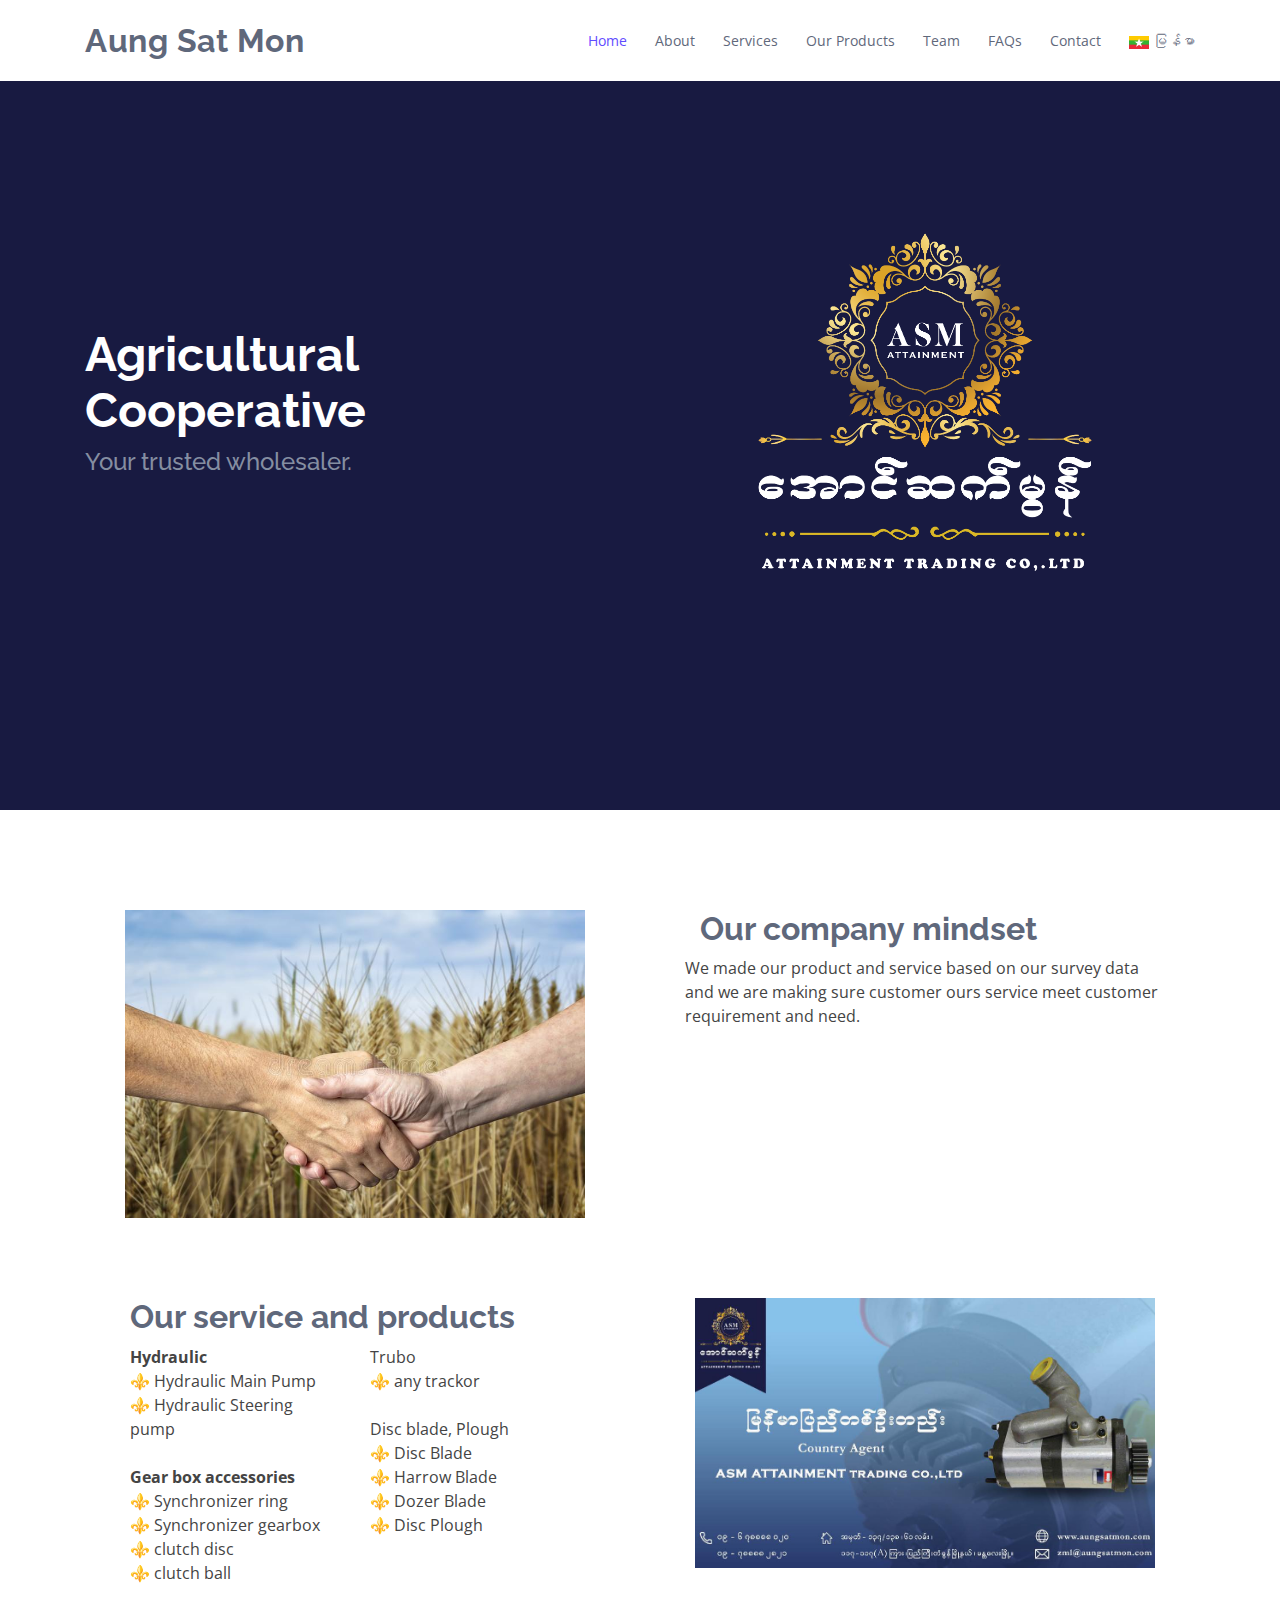
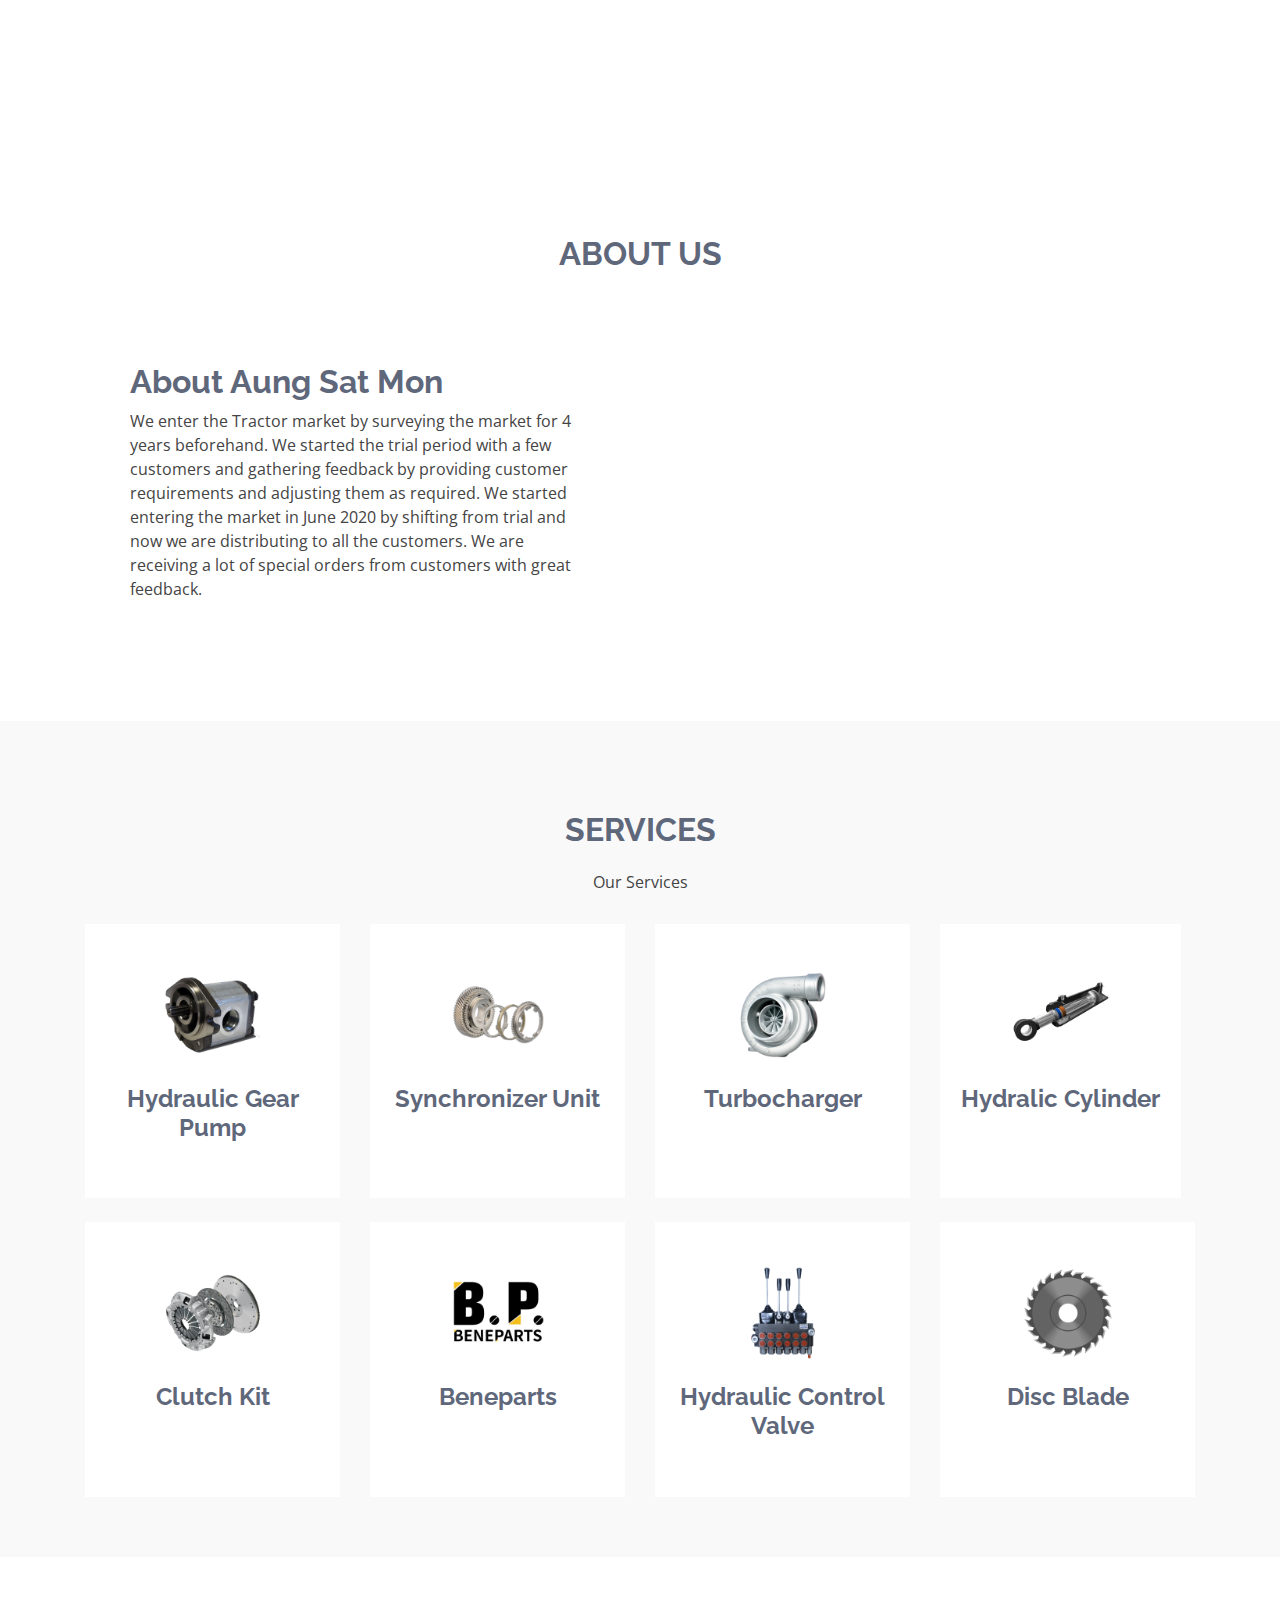
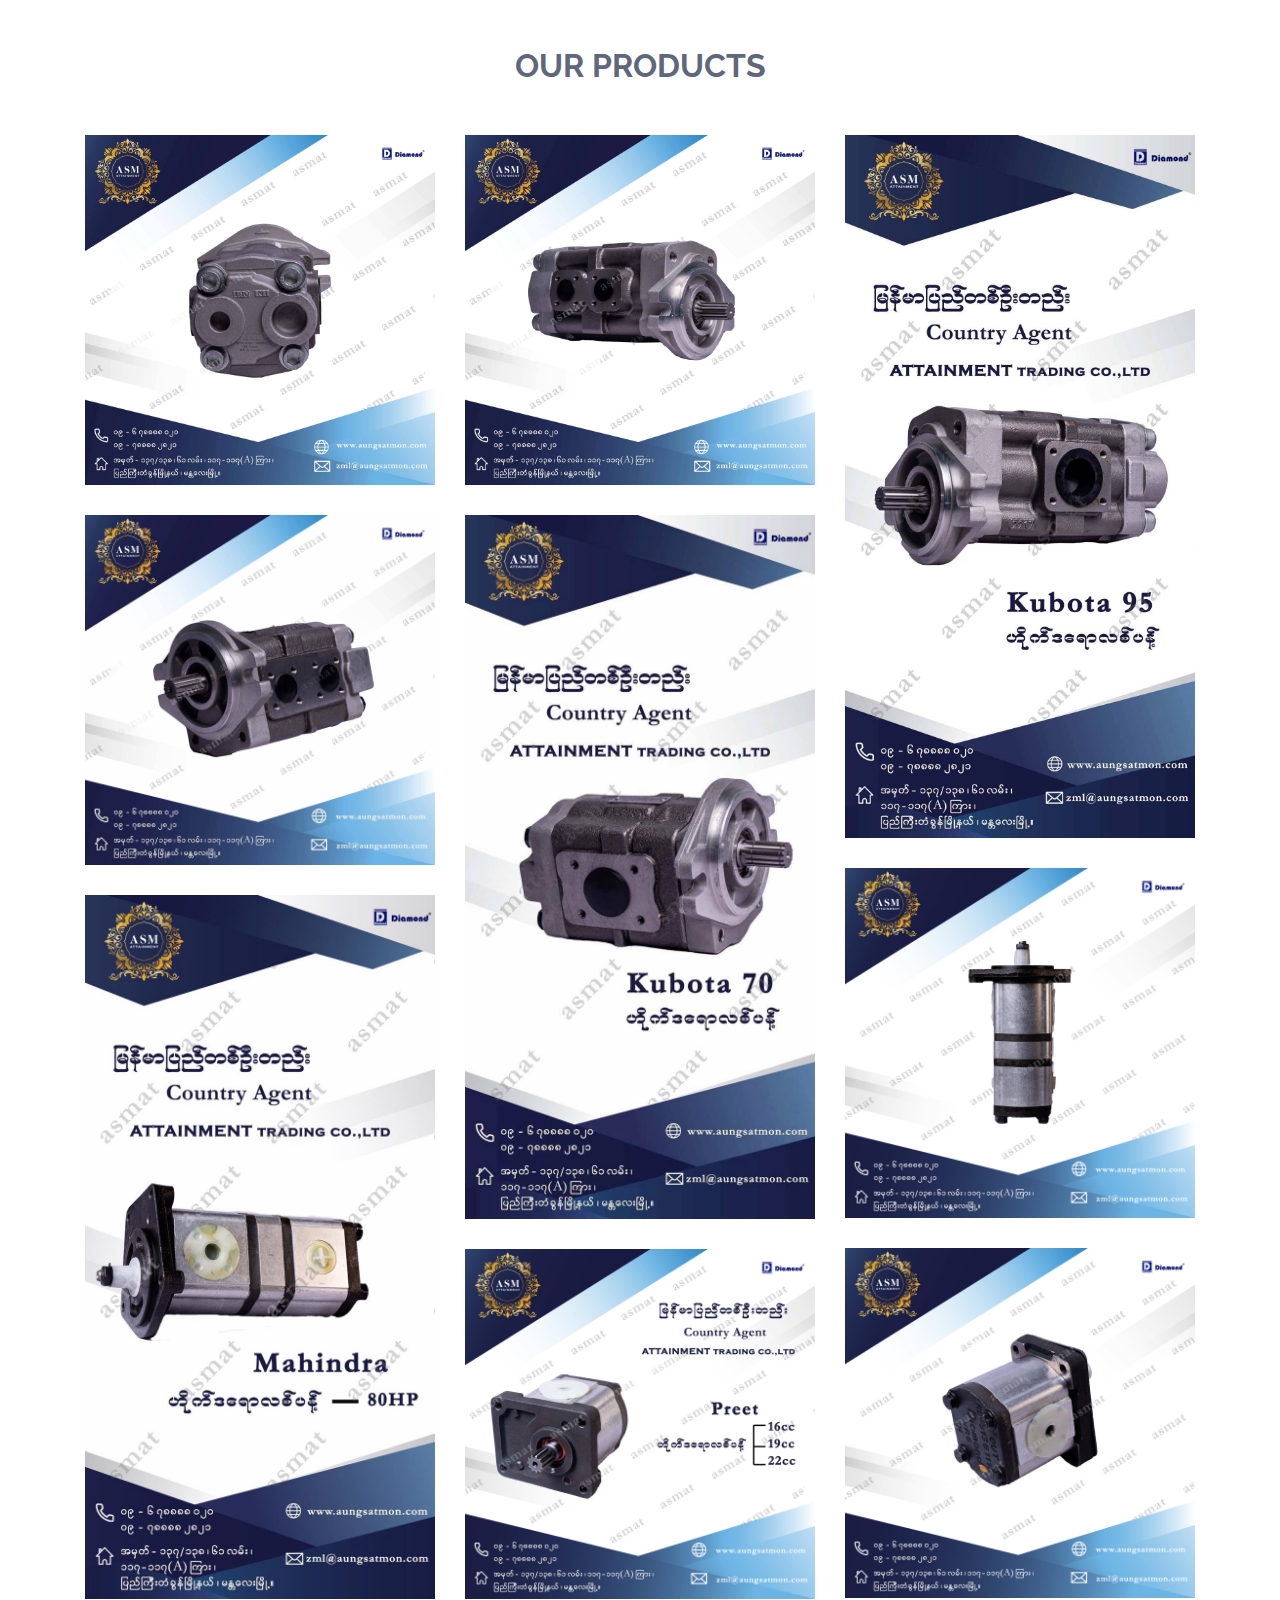
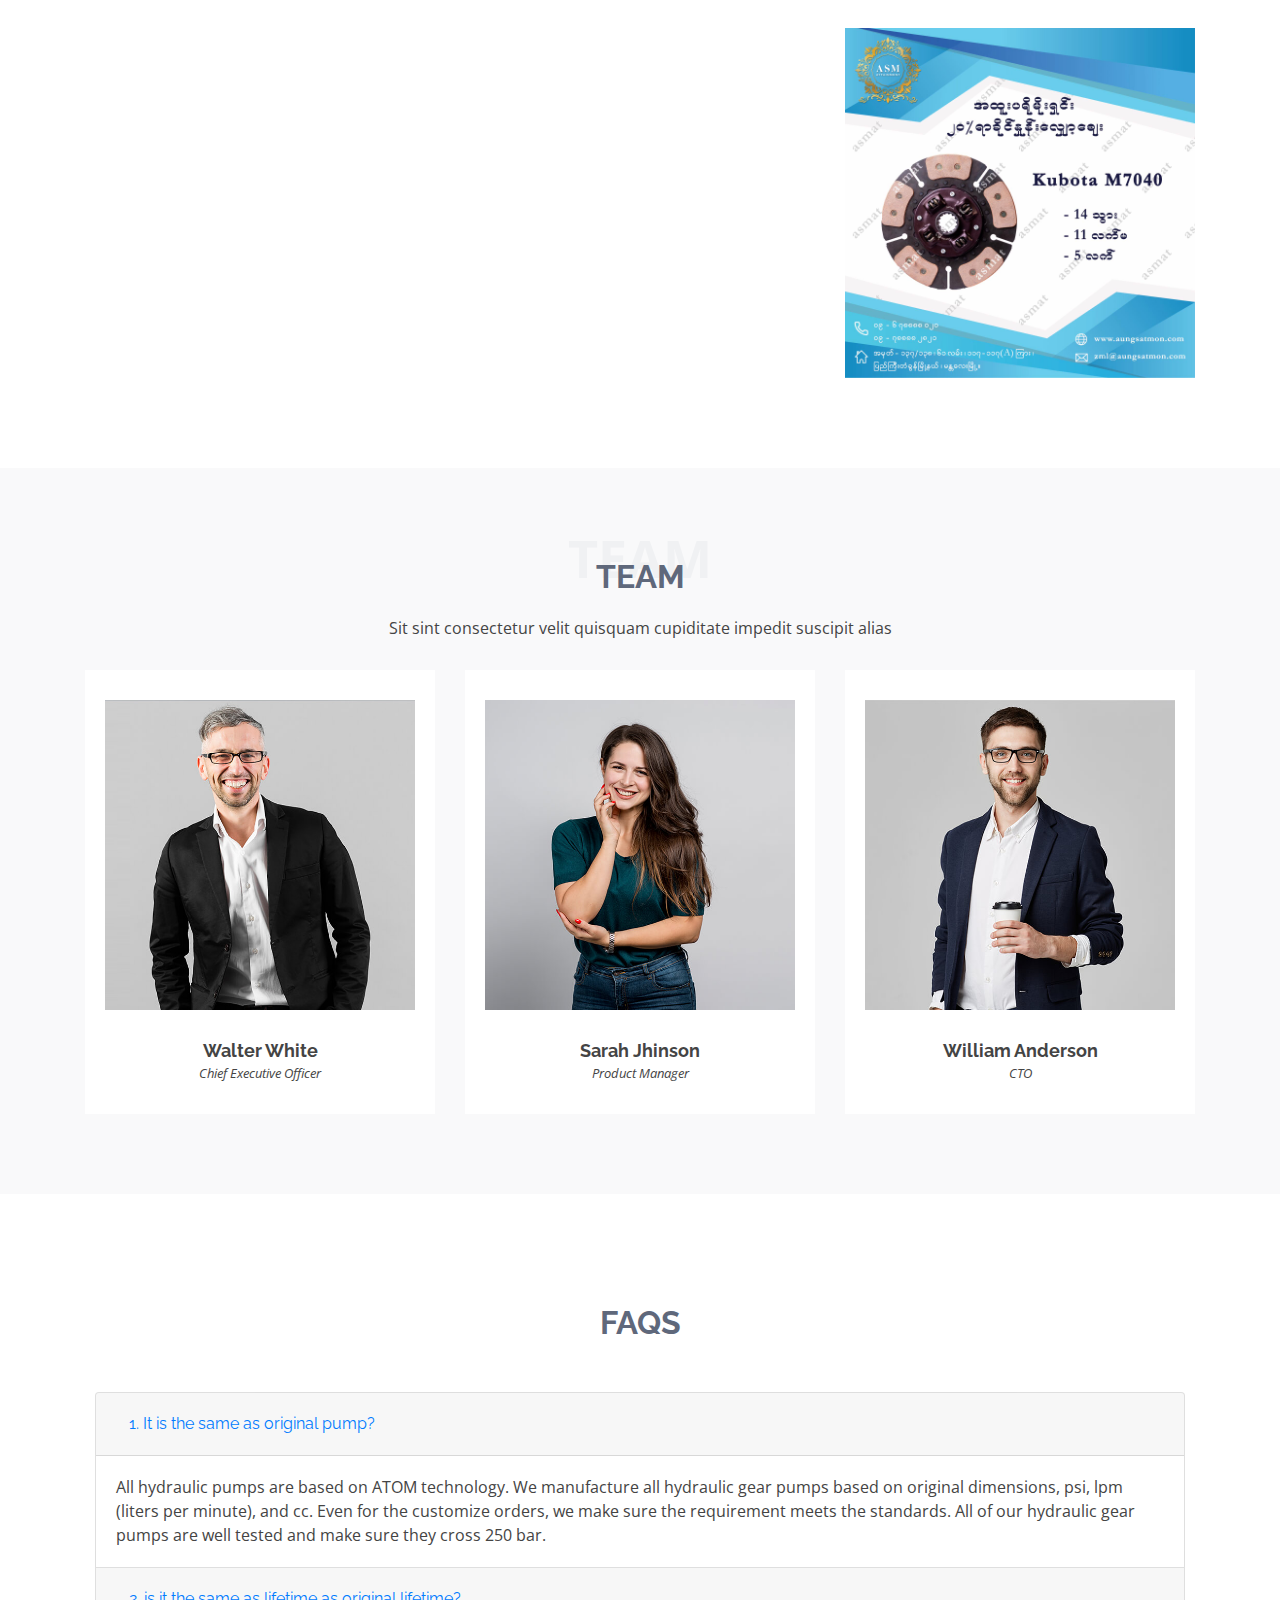
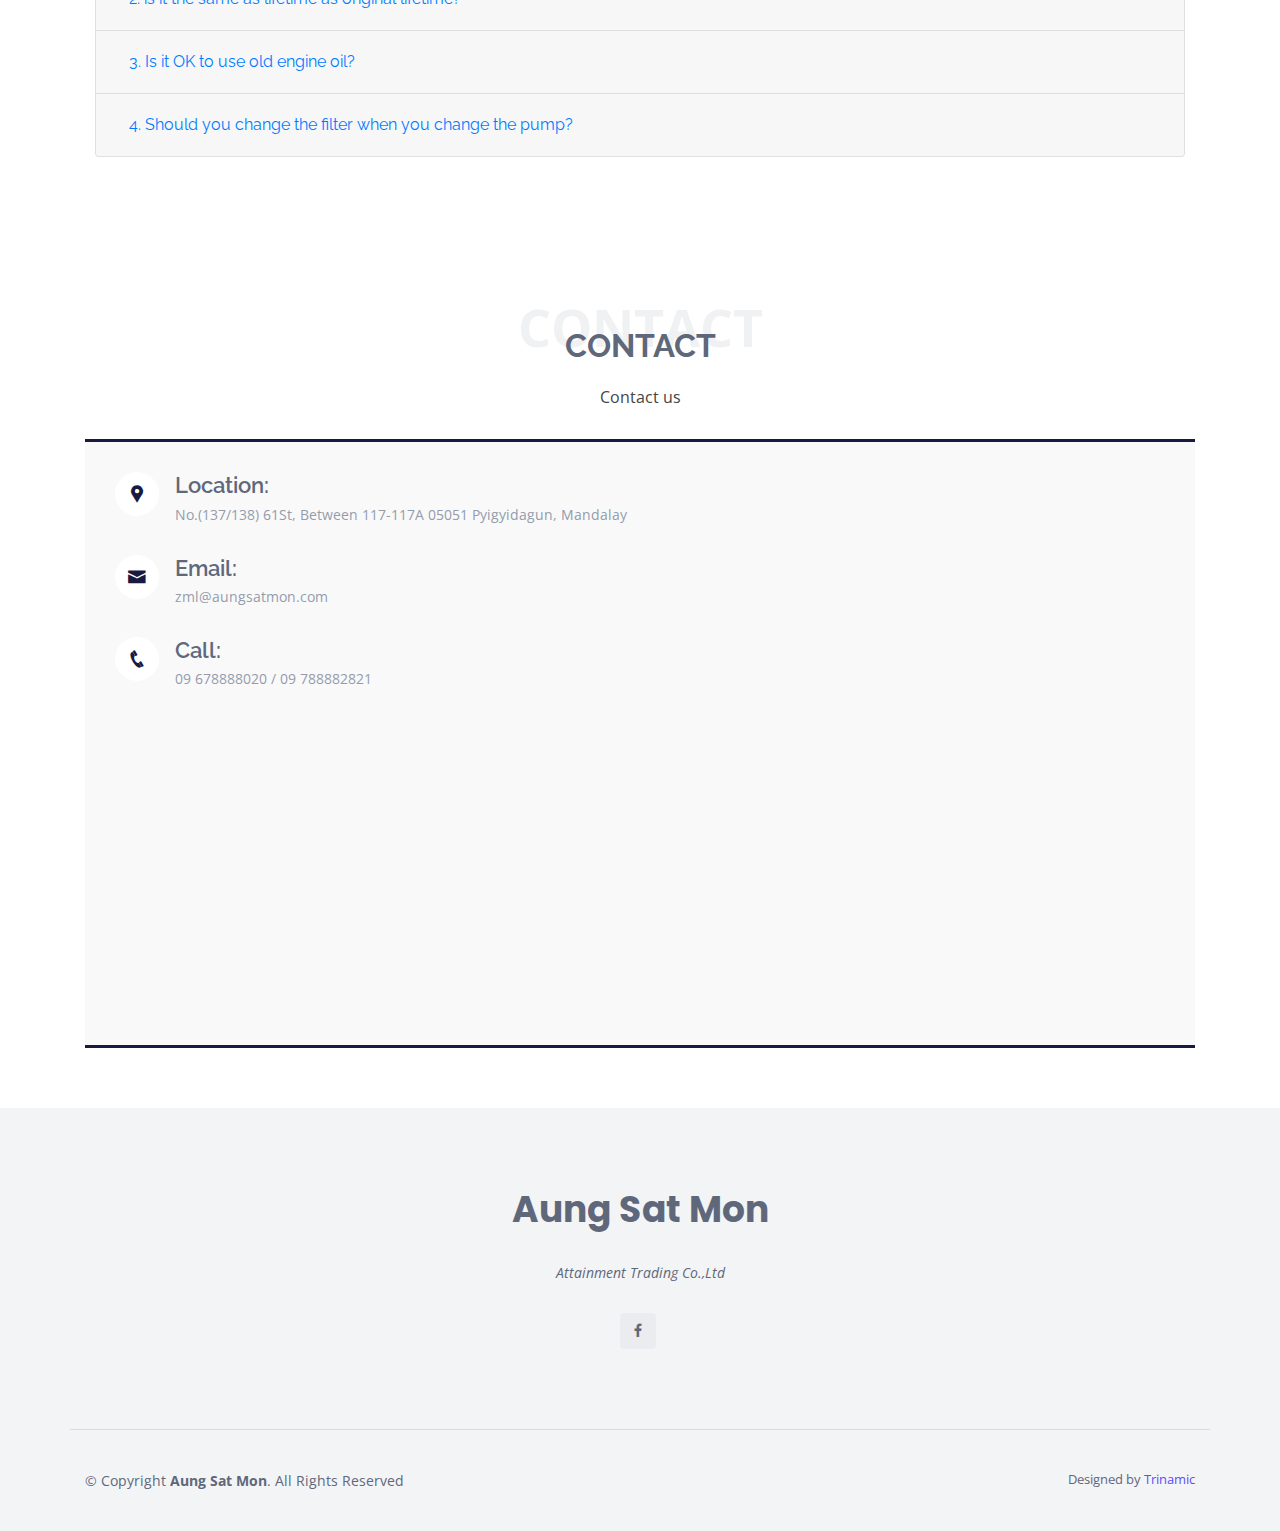
==== index.html @ 24ffff48 "index" ====
<!DOCTYPE html>
<html lang="en">
  <head>
    <meta charset="utf-8" />
    <meta content="width=device-width, initial-scale=1.0" name="viewport" />

    <title>Aung Sat Mon</title>
    <meta content="" name="descriptison" />
    <meta content="" name="keywords" />

    <!-- Favicons -->
    <link href="../assets/img/favicon.png" rel="icon" />
    <link href="../assets/img/apple-touch-icon.png" rel="apple-touch-icon" />

    <!-- Google Fonts -->
    <link
      href="https://fonts.googleapis.com/css?family=Open+Sans:300,300i,400,400i,600,600i,700,700i|Raleway:300,300i,400,400i,500,500i,600,600i,700,700i|Poppins:300,300i,400,400i,500,500i,600,600i,700,700i"
      rel="stylesheet"
    />

    <!-- Vendor CSS Files -->
    <link
      href="../assets/vendor/bootstrap/css/bootstrap.min.css"
      rel="stylesheet"
    />
    <link href="../assets/vendor/icofont/icofont.min.css" rel="stylesheet" />
    <link
      href="../assets/vendor/boxicons/css/boxicons.min.css"
      rel="stylesheet"
    />
    <link href="../assets/vendor/venobox/venobox.css" rel="stylesheet" />
    <link
      href="../assets/vendor/owl.carousel/assets/owl.carousel.min.css"
      rel="stylesheet"
    />

    <!-- Template Main CSS File -->
    <link href="../assets/css/style.css" rel="stylesheet" />

    <!-- =======================================================
  * Template Name: eNno - v2.1.0
  * Template URL: https://bootstrapmade.com/enno-free-simple-bootstrap-template/
  * Author: BootstrapMade.com
  * License: https://bootstrapmade.com/license/
  ======================================================== -->
  </head>

  <body>
    <!-- ======= Header ======= -->
    <header id="header" class="fixed-top">
      <div class="container d-flex align-items-center">
        <h1 class="logo mr-auto"><a href="index.html">Aung Sat Mon</a></h1>
        <!-- Uncomment below if you prefer to use an image logo -->
        <!-- <a href="index.html" class="logo mr-auto"><img src="assets/img/logo.png" alt="" class="img-fluid"></a>-->

        <nav class="nav-menu d-none d-lg-block">
          <ul>
            <li class="active"><a href="index.html">Home</a></li>
            <li><a href="#about">About</a></li>
            <li><a href="#services">Services</a></li>
            <li><a href="#portfolio">Our Products</a></li>
            <li><a href="#team">Team</a></li>
            <li><a href="#faq">FAQs</a></li>
            <li><a href="#contact">Contact</a></li>
            <li>
              <a href="../mm/index.html"
                ><img src="../assets/img/mm.png" style="width: 20px" />
                မြန်မာ</a
              >
            </li>
          </ul>
        </nav>
        <!-- .nav-menu -->
      </div>
    </header>
    <!-- End Header -->

    <!-- ======= Hero Section ======= -->
    <section
      id="hero"
      class="d-flex align-items-center"
      style="background-color: #181a41; color: white"
    >
      <div class="container">
        <div class="row">
          <div
            class="col-lg-6 pt-5 pt-lg-0 order-2 order-lg-1 d-flex flex-column justify-content-center"
          >
            <h1>Agricultural Cooperative</h1>
            <h2>Your trusted wholesaler.</h2>
            <!-- <div class="d-flex">
              <a href="#about" class="btn-get-started scrollto">Get Started</a>
              <a
                href="https://www.youtube.com/watch?v=jDDaplaOz7Q"
                class="venobox btn-watch-video"
                data-vbtype="video"
                data-autoplay="true"
              >
                Watch Video <i class="icofont-play-alt-2"></i
              ></a>
            </div> -->
          </div>
          <div class="col-lg-6 order-1 order-lg-2 hero-img">
            <img
              src="../assets/img/logo.png"
              class="img-fluid animated"
              alt=""
            />
          </div>
        </div>
      </div>
    </section>
    <!-- End Hero -->

    <main id="main">
      <!-- ======= Featured Services Section ======= -->
      <!-- End Featured Services Section -->

      <!-- ======= About Section ======= -->
      <section class="about">
        <div class="container">
          <div class="row">
            <div class="col-lg-6">
              <img
                src="../assets/img/handshake.jpg"
                class="img-fluid"
                alt=""
                style="padding: 40px"
              />
            </div>
            <div
              class="col-lg-6 pt-4 pt-lg-0 content"
              style="padding: 60px; margin-top: 40px"
            >
              
              <h3>Our company mindset</h3>
              <div class="row">
                <p>
                  We made our product and service based on our survey data and
                  we are making sure customer ours service meet customer
                  requirement and need.
                </p>
              </div>
            </div>
          </div>
        </div>
        <div class="container">
          <div class="row">
            <div
              class="col-lg-6 pt-4 pt-lg-0 content"
              style="padding: 60px; margin-top: 40px"
            >
              <h3>
                Our service and products
              </h3>
              <div class="row">
              <div class="col-lg-6 pt-4 pt-lg-0 content">
              <p>
                <b>Hydraulic</b><br>
                ⚜️ Hydraulic Main Pump<br>
                ⚜️ Hydraulic Steering pump<br>
              </br>
               <b>Gear box accessories</b><br>
                ⚜️ Synchronizer ring<br>
                ⚜️ Synchronizer gearbox<br>
                ⚜️ clutch disc<br>
                ⚜️ clutch ball<br>
              </br>
            </p><p>
              </div>
              <div class="col-lg-6 pt-4 pt-lg-0 content">
               <b></b>Trubo<br>
                ⚜️ any trackor<br>
              </br>
               Disc blade, Plough<br>
                ⚜️ Disc Blade<br>
                ⚜️ Harrow Blade<br>
                ⚜️ Dozer Blade<br>
                ⚜️ Disc Plough<br>
              </p>
              </div>
              </div>
            </div>
            <div class="col-lg-6">
              <img
                src="../assets/img/our-serivce.jpg"
                class="img-fluid"
                alt=""
                style="padding: 40px"
              />
            </div>
          </div>
        </div>
      </section>

      <section id="about" class="about">
        <div class="container">
          <div class="section-title">
            <h2>About us</h2>
          </div>
          <div class="row">
            <div
              class="col-lg-6 pt-4 pt-lg-0 content"
              style="padding: 60px; margin-top: 40px"
            >
              <h3>About Aung Sat Mon</h3>
              <p>
                We enter the Tractor market by surveying the market for 4 years
                beforehand. We started the trial period with a few customers and
                gathering feedback by providing customer requirements and
                adjusting them as required. We started entering the market in
                June 2020 by shifting from trial and now we are distributing to
                all the customers. We are receiving a lot of special orders from
                customers with great feedback.
              </p>
            </div>
            <div class="col-lg-6 embed-responsive embed-responsive-16by9">
              <iframe
                src="https://www.facebook.com/plugins/video.php?href=https%3A%2F%2Fwww.facebook.com%2F105660654586125%2Fvideos%2F1381645515560037%2F&show_text=0&width=560"
                width="560"
                height="315"
                style="border: none; overflow: hidden"
                scrolling="no"
                frameborder="0"
                allowTransparency="true"
                allowfullscreen="true"
              ></iframe>
            </div>
          </div>
        </div>
      </section>
      <!-- End About Section -->

      <!-- ======= Counts Section ======= -->
      <!-- End Counts Section -->

      <!-- ======= Services Section ======= -->
      <section id="services" class="services section-bg">
        <div class="container">
          <div class="section-title">
            <h2>Services</h2>
            <p>Our Services</p>
          </div>

          <div class="row">
            <div class="col-lg-3 col-md-6 d-flex align-items-stretch">
              <div class="icon-box">
                <div class="icon">
                  <img
                    src="../assets/img/service/hydralicpump.png"
                    class="img-fluid service-img"
                  />
                </div>
                <h4><a href="">Hydraulic Gear Pump</a></h4>
              </div>
            </div>

            <div
              class="col-lg-3 col-md-6 d-flex align-items-stretch mt-4 mt-md-0"
            >
              <div class="icon-box">
                <div class="icon">
                  <img
                    src="../assets/img/service/sync.png"
                    class="img-fluid service-img"
                  />
                </div>
                <h4 style="width: 213px"><a href="">Synchronizer Unit</a></h4>
              </div>
            </div>

            <div
              class="col-lg-3 col-md-6 d-flex align-items-stretch mt-4 mt-lg-0"
            >
              <div class="icon-box">
                <div class="icon">
                  <img
                    src="../assets/img/service/turbocharger.png"
                    class="img-fluid service-img"
                  />
                </div>
                <h4 style="width: 213px"><a href="">Turbocharger</a></h4>
              </div>
            </div>

            <div
              class="col-lg-3 col-md-6 d-flex align-items-stretch mt-4 mt-lg-0"
            >
              <div class="icon-box">
                <div class="icon">
                  <img
                    src="../assets/img/service/hydraliccylindar.png"
                    class="img-fluid service-img"
                  />
                </div>
                <h4><a href="">Hydralic Cylinder</a></h4>
              </div>
            </div>

            <div class="col-lg-3 col-md-6 d-flex align-items-stretch mt-4">
              <div class="icon-box">
                <div class="icon">
                  <img
                    src="../assets/img/service/clutch-kit.png"
                    class="img-fluid service-img"
                  />
                </div>
                <h4 style="width: 213px"><a href="">Clutch Kit</a></h4>
              </div>
            </div>

            <div class="col-lg-3 col-md-6 d-flex align-items-stretch mt-4">
              <div class="icon-box">
                <div class="icon">
                  <img
                    src="../assets/img/service/benepart.png"
                    class="img-fluid service-img"
                  />
                </div>
                <h4 style="width: 213px"><a href="">Beneparts</a></h4>
              </div>
            </div>

            <div class="col-lg-3 col-md-6 d-flex align-items-stretch mt-4">
              <div class="icon-box">
                <div class="icon">
                  <img
                    src="../assets/img/service/controlvalve.png"
                    class="img-fluid service-img"
                  />
                </div>
                <h4><a href="">Hydraulic Control Valve</a></h4>
              </div>
            </div>

            <div class="col-lg-3 col-md-6 d-flex align-items-stretch mt-4">
              <div class="icon-box">
                <div class="icon">
                  <img
                    src="../assets/img/service/discblade.png"
                    class="img-fluid service-img"
                  />
                </div>
                <h4 style="width: 213px"><a href="">Disc Blade</a></h4>
              </div>
            </div>
          </div>
        </div>
      </section>
      <!-- End Services Section -->

      <!-- ======= Portfolio Section ======= -->
      <section id="portfolio" class="portfolio">
        <div class="container">
          <div class="section-title">
            <h2>Our Products</h2>
          </div>

          <!-- <div class="row">
            <div class="col-lg-12 d-flex justify-content-center">
              <ul id="portfolio-flters">
                <li data-filter="*" class="filter-active">All</li>
                <li data-filter=".filter-app">App</li>
                <li data-filter=".filter-card">Card</li>
                <li data-filter=".filter-web">Web</li>
              </ul>
            </div>
          </div> -->

          <div class="row portfolio-container">
            <div class="col-lg-4 col-md-6 portfolio-item filter-app">
              <img src="../assets/img/product1.jpg" class="img-fluid" alt="" />
              <div class="portfolio-info">
                <h4>Hydralic Pump</h4>
              </div>
            </div>

            <div class="col-lg-4 col-md-6 portfolio-item filter-web">
              <img src="../assets/img/product2.jpg" class="img-fluid" alt="" />
              <div class="portfolio-info">
                <h4>Hydralic Pump</h4>
              </div>
            </div>

            <div class="col-lg-4 col-md-6 portfolio-item filter-app">
              <img src="../assets/img/product3.jpg" class="img-fluid" alt="" />
              <div class="portfolio-info">
                <h4>Hydralic Pump</h4>
              </div>
            </div>

            <div class="col-lg-4 col-md-6 portfolio-item filter-app">
              <img src="../assets/img/product4.jpg" class="img-fluid" alt="" />
              <div class="portfolio-info">
                <h4>Hydralic Pump</h4>
              </div>
            </div>

            <div class="col-lg-4 col-md-6 portfolio-item filter-app">
              <img src="../assets/img/product5.jpg" class="img-fluid" alt="" />
              <div class="portfolio-info">
                <h4>Hydralic Pump</h4>
              </div>
            </div>

            <div class="col-lg-4 col-md-6 portfolio-item filter-app">
              <img src="../assets/img/product6.jpg" class="img-fluid" alt="" />
              <div class="portfolio-info">
                <h4>Hydralic Pump</h4>
              </div>
            </div>

            <div class="col-lg-4 col-md-6 portfolio-item filter-app">
              <img src="../assets/img/product7.jpg" class="img-fluid" alt="" />
              <div class="portfolio-info">
                <h4>Hydralic Pump</h4>
              </div>
            </div>

            <div class="col-lg-4 col-md-6 portfolio-item filter-app">
              <img src="../assets/img/product8.jpg" class="img-fluid" alt="" />
              <div class="portfolio-info">
                <h4>Hydralic Pump</h4>
              </div>
            </div>

            <div class="col-lg-4 col-md-6 portfolio-item filter-app">
              <img src="../assets/img/product9.jpg" class="img-fluid" alt="" />
              <div class="portfolio-info">
                <h4>Hydralic Pump</h4>
              </div>
            </div>

            <div class="col-lg-4 col-md-6 portfolio-item filter-app">
              <img src="../assets/img/product10.jpg" class="img-fluid" alt="" />
              <div class="portfolio-info">
                <h4>Clutch Disc</h4>
              </div>
            </div>
          </div>
        </div>
      </section>
      <!-- End Portfolio Section -->

      <!-- ======= Testimonials Section ======= -->
      
      <!-- End Testimonials Section -->

      <!-- ======= Cta Section ======= -->
      <!-- <section id="cta" class="cta">
        <div class="container">
          <div class="text-center">
            <h3>Call To Action</h3>
            <p>
              Duis aute irure dolor in reprehenderit in voluptate velit esse
              cillum dolore eu fugiat nulla pariatur. Excepteur sint occaecat
              cupidatat non proident, sunt in culpa qui officia deserunt mollit
              anim id est laborum.
            </p>
            <a class="cta-btn" href="#">Call To Action</a>
          </div>
        </div>
      </section> -->
      <!-- End Cta Section -->

      <!-- ======= Team Section ======= -->
      <section id="team" class="team section-bg">
        <div class="container">
          <div class="section-title">
            <span>Team</span>
            <h2>Team</h2>
            <p>
              Sit sint consectetur velit quisquam cupiditate impedit suscipit
              alias
            </p>
          </div>

          <div class="row">
            <div class="col-lg-4 col-md-6 d-flex align-items-stretch">
              <div class="member">
                <img src="../assets/img/team/team-1.jpg" alt="" />
                <h4>Walter White</h4>
                <span>Chief Executive Officer</span>
              </div>
            </div>

            <div class="col-lg-4 col-md-6 d-flex align-items-stretch">
              <div class="member">
                <img src="../assets/img/team/team-2.jpg" alt="" />
                <h4>Sarah Jhinson</h4>
                <span>Product Manager</span>
              </div>
            </div>

            <div class="col-lg-4 col-md-6 d-flex align-items-stretch">
              <div class="member">
                <img src="../assets/img/team/team-3.jpg" alt="" />
                <h4>William Anderson</h4>
                <span>CTO</span>
              </div>
            </div>
          </div>
        </div>
      </section>
      <!-- End Team Section -->
      <section id="faq" style="padding: 80px">
        <div class="container">
          <div class="section-title">
            <h2>FAQs</h2>
          </div>
          <div class="accordion" id="accordionExample">
            <div class="card">
              <div class="card-header" id="headingOne">
                <h2 class="mb-0">
                  <button
                    class="btn btn-link btn-block text-left"
                    type="button"
                    data-toggle="collapse"
                    data-target="#collapseOne"
                    aria-expanded="true"
                    aria-controls="collapseOne"
                  >
                    1. It is the same as original pump?
                  </button>
                </h2>
              </div>

              <div
                id="collapseOne"
                class="collapse show"
                aria-labelledby="headingOne"
                data-parent="#accordionExample"
              >
                <div class="card-body">
                  All hydraulic pumps are based on ATOM technology. We
                  manufacture all hydraulic gear pumps based on original
                  dimensions, psi, lpm (liters per minute), and cc. Even for the
                  customize orders, we make sure the requirement meets the
                  standards. All of our hydraulic gear pumps are well tested and
                  make sure they cross 250 bar.
                </div>
              </div>
            </div>
            <div class="card">
              <div class="card-header" id="headingTwo">
                <h2 class="mb-0">
                  <button
                    class="btn btn-link btn-block text-left collapsed"
                    type="button"
                    data-toggle="collapse"
                    data-target="#collapseTwo"
                    aria-expanded="false"
                    aria-controls="collapseTwo"
                  >
                    2. is it the same as lifetime as original lifetime?
                  </button>
                </h2>
              </div>
              <div
                id="collapseTwo"
                class="collapse"
                aria-labelledby="headingTwo"
                data-parent="#accordionExample"
              >
                <div class="card-body">
                  We used the same technology, the same material, and the
                  standards as the original therefore we guarantee it will be
                  the same as the original.
                </div>
              </div>
            </div>
            <div class="card">
              <div class="card-header" id="headingFour">
                <h2 class="mb-0">
                  <button
                    class="btn btn-link btn-block text-left collapsed"
                    type="button"
                    data-toggle="collapse"
                    data-target="#collapseThree"
                    aria-expanded="false"
                    aria-controls="collapseThree"
                  >
                    3. Is it OK to use old engine oil?
                  </button>
                </h2>
              </div>
              <div
                id="collapseThree"
                class="collapse"
                aria-labelledby="headingThree"
                data-parent="#accordionExample"
              >
                <div class="card-body">
                  It’s better to use only the recommended lifetime and
                  recommended oil to protect the pump and its longevity.
                </div>
              </div>
            </div>
            <div class="card">
              <div class="card-header" id="headingThree">
                <h2 class="mb-0">
                  <button
                    class="btn btn-link btn-block text-left collapsed"
                    type="button"
                    data-toggle="collapse"
                    data-target="#collapseFour"
                    aria-expanded="false"
                    aria-controls="collapseFour"
                  >
                    4. Should you change the filter when you change the pump?
                  </button>
                </h2>
              </div>
              <div
                id="collapseFour"
                class="collapse"
                aria-labelledby="headingFour"
                data-parent="#accordionExample"
              >
                <div class="card-body">
                  Whenever you change the pump, you need to change the filter.
                  The filter needs to change when it reaches 200 running hours.
                  If you don’t change the hydraulic filter then the pump
                  lifetime can be degraded. Hydraulic filter specifications such
                  as material and dimensions need to match as the original
                  filter.
                </div>
              </div>
            </div>
          </div>
        </div>
      </section>
      <!-- ======= Contact Section ======= -->
      <section id="contact" class="contact">
        <div class="container">
          <div class="section-title">
            <span>Contact</span>
            <h2>Contact</h2>
            <p>Contact us</p>
          </div>

          <div class="row">
            <div class="col-lg-12 d-flex align-items-stretch">
              <div class="info">
                <div class="address">
                  <i class="icofont-google-map"></i>
                  <h4>Location:</h4>
                  <p>
                    No.(137/138) 61St, Between 117-117A 05051 Pyigyidagun,
                    Mandalay
                  </p>
                </div>

                <div class="email">
                  <i class="icofont-envelope"></i>
                  <h4>Email:</h4>
                  <p>zml@aungsatmon.com</p>
                </div>

                <div class="phone">
                  <i class="icofont-phone"></i>
                  <h4>Call:</h4>
                  <a href="tel:09254176266"
                    ><p>09 678888020 / 09 788882821</p></a
                  >
                </div>

                <iframe
                  src="https://www.google.com/maps/embed?pb=!1m18!1m12!1m3!1d925.3608891069446!2d96.11097082917853!3d21.917493243268254!2m3!1f0!2f0!3f0!3m2!1i1024!2i768!4f13.1!3m3!1m2!1s0x0%3A0x0!2zMjHCsDU1JzAzLjAiTiA5NsKwMDYnNDEuNSJF!5e0!3m2!1sen!2smm!4v1600012897300!5m2!1sen!2smm"
                  frameborder="0"
                  style="border: 0; width: 100%; height: 290px"
                  allowfullscreen
                ></iframe>
              </div>
            </div>
          </div>
        </div>
      </section>
      <!-- End Contact Section -->
    </main>
    <!-- End #main -->

    <!-- ======= Footer ======= -->
    <footer id="footer">
      <div class="footer-top">
        <div class="container">
          <div class="row justify-content-center">
            <div class="col-lg-6">
              <h3>Aung Sat Mon</h3>
              <p>Attainment Trading Co.,Ltd</p>
            </div>
          </div>

          <!-- <div class="row footer-newsletter justify-content-center">
            <div class="col-lg-6">
              <form action="" method="post">
                <input
                  type="email"
                  name="email"
                  placeholder="Enter your Email"
                /><input type="submit" value="Subscribe" />
              </form>
            </div>
          </div> -->

          <div class="social-links">
            <!-- <a href="#" class="twitter"><i class="bx bxl-twitter"></i></a> -->
            <a
              href="https://www.facebook.com/Aung-Sat-Mon-Trading-105660654586125"
              class="facebook"
              target="_blank"
              ><i class="bx bxl-facebook"></i
            ></a>
            <!-- <a href="#" class="instagram"><i class="bx bxl-instagram"></i></a>
            <a href="#" class="google-plus"><i class="bx bxl-skype"></i></a>
            <a href="#" class="linkedin"><i class="bx bxl-linkedin"></i></a> -->
          </div>
        </div>
      </div>

      <div class="container footer-bottom clearfix">
        <div class="copyright">
          &copy; Copyright <strong><span>Aung Sat Mon</span></strong
          >. All Rights Reserved
        </div>
        <div class="credits">
          <!-- All the links in the footer should remain intact. -->
          <!-- You can delete the links only if you purchased the pro version. -->
          <!-- Licensing information: https://bootstrapmade.com/license/ -->
          <!-- Purchase the pro version with working PHP/AJAX contact form: https://bootstrapmade.com/enno-free-simple-bootstrap-template/ -->
          Designed by <a href="#">Trinamic</a>
        </div>
      </div>
    </footer>
    <!-- End Footer -->

    <a href="#" class="back-to-top"><i class="icofont-simple-up"></i></a>

    <!-- Vendor JS Files -->
    <script src="../assets/vendor/jquery/jquery.min.js"></script>
    <script src="../assets/vendor/bootstrap/js/bootstrap.bundle.min.js"></script>
    <script src="../assets/vendor/jquery.easing/jquery.easing.min.js"></script>
    <script src="../assets/vendor/php-email-form/validate.js"></script>
    <script src="../assets/vendor/waypoints/jquery.waypoints.min.js"></script>
    <script src="../assets/vendor/counterup/counterup.min.js"></script>
    <script src="../assets/vendor/isotope-layout/isotope.pkgd.min.js"></script>
    <script src="../assets/vendor/venobox/venobox.min.js"></script>
    <script src="../assets/vendor/owl.carousel/owl.carousel.min.js"></script>

    <!-- Template Main JS File -->
    <script src="../assets/js/main.js"></script>
  </body>
</html>
---- assets/vendor/venobox/venobox.css ----
/* ------ venobox.css --------*/
.vbox-overlay *, .vbox-overlay *:before, .vbox-overlay *:after{
    -webkit-backface-visibility: hidden;
    -webkit-box-sizing:border-box;
    -moz-box-sizing:border-box;
    box-sizing:border-box;
}
.vbox-overlay * { 
    -webkit-backface-visibility: visible;
    backface-visibility: visible;
}
.vbox-overlay{
    display: -webkit-flex;
    display: flex;
    -webkit-flex-direction: column;
    flex-direction: column;
    -webkit-justify-content: center;
    justify-content: center;
    -webkit-align-items: center;
    align-items: center;
    position: fixed;
    left: 0;
    top: 0;
    bottom: 0;
    right: 0;
    z-index: 999999;
}

/* ----- navigation ----- */
.vbox-title{
    width: 100%;
    height: 40px;
    float: left;
    text-align: center;
    line-height: 28px;
    font-size: 12px;
    padding: 6px 50px;
    overflow: hidden;
    position: fixed;
    display: none;
    left: 0;
    z-index: 89;
}
.vbox-close{
    cursor: pointer;
    position: fixed;
    top: -1px;
    right: 0;
    width: 50px;
    height: 40px;
    padding: 6px;
    display: block;
    background-position:10px center;
    overflow: hidden;
    font-size: 24px;
    line-height: 1;
    text-align: center;
    z-index: 99;
}
.vbox-left{
    cursor: pointer;
    position: fixed;
    left: 0;
    height: 40px;
    overflow: hidden;
    line-height: 28px;
    font-size: 12px;
    z-index: 99;
    display: flex;
    align-items:center;
}
.vbox-num{
    display: inline-block;
    margin: 6px 0 6px 15px;
}
/* ----- Social share ----- */
.vbox-share{
    line-height: 28px;
    font-size: 12px;
    overflow: hidden;
    position: fixed;
    left: 0;
    z-index: 98;
    display: flex;
    align-items:center;
    justify-content: center;
    width: 100%;
    text-align: center;
}
.vbox-share svg{
    max-height: 28px;
    width: 28px;
    z-index: 10;
    margin-left: 12px;
    margin-top: 6px;
    margin-bottom: 6px;
    vertical-align: middle;
}


/* ----- navigation ARROWS ----- */
.vbox-next, .vbox-prev{
    position: fixed;
    top: 50%;
    margin-top: -15px;
    overflow: hidden;
    cursor: pointer;
    display: block;
    width: 45px;
    height: 45px;
    z-index: 99;
}
.vbox-next span, .vbox-prev span{
    position: relative;
    width: 20px;
    height: 20px;
    border: 2px solid transparent;
    border-top-color: #B6B6B6;
    border-right-color: #B6B6B6;
    text-indent: -100px;
    position: absolute;
    top: 8px;
    display: block;
}
.vbox-prev{
    left: 15px;
}
.vbox-next{
    right: 15px;
}
.vbox-prev span{
    left: 10px;
    -ms-transform: rotate(-135deg);
    -webkit-transform: rotate(-135deg);
    transform: rotate(-135deg);
}
.vbox-next span{
    -ms-transform: rotate(45deg);
    -webkit-transform: rotate(45deg);
    transform: rotate(45deg);
    right: 10px;
}
/* ------- inline window ------ */
.vbox-inline{
    width: 420px;
    height: 315px;
    height: 70vh;
    padding: 10px;
    background: #fff;
    margin: 0 auto;
    overflow: auto;
    text-align: left;
}
/* ------- Video & iFrames window ------ */
.venoframe{
    max-width: 100%;
    width: 100%;
    border: none;
    width: 100%;
    height: 260px;
    height: 70vh;
}
.venoframe.vbvid{
    height: 260px;
}
@media (min-width: 768px) {
    .venoframe, .vbox-inline{
        width: 90%;
        height: 360px;
        height: 70vh;
    }
    .venoframe.vbvid{
        width: 640px;
        height: 360px;
    }
}
@media (min-width: 992px) {
    .venoframe, .vbox-inline{
        max-width: 1200px;
        width: 80%;
        height: 540px;
        height: 70vh;
    }
    .venoframe.vbvid{
        width: 960px;
        height: 540px;
    }
}
/* 
Please do NOT edit this part! 
or at least read this note: http://i.imgur.com/7C0ws9e.gif
*/
.vbox-open{
    overflow: hidden;
}
.vbox-container{
    position: absolute;
    left: 0;
    right: 0;
    top: 0;
    bottom: 0;
    overflow-x: hidden;
    overflow-y: scroll;
    overflow-scrolling: touch;
    -webkit-overflow-scrolling: touch;
    z-index: 20;
    max-height: 100%;

}

.vbox-content{
    text-align: center;
    float: left;
    width: 100%;
    position: relative;
    overflow: hidden;
    padding: 20px 4%;
}
.vbox-container img{
    max-width: 100%;
    height: auto;
}
.vbox-figlio{
    box-shadow: 0 0 12px rgba(0,0,0,0.19), 0 6px 6px rgba(0,0,0,0.23);
    max-width: 100%;
    text-align: initial;
}
img.vbox-figlio{
    -webkit-user-select: none;
-khtml-user-select: none;
-moz-user-select: none;
-o-user-select: none;
user-select: none;
}
.vbox-content.swipe-left{
    margin-left: -200px !important;
}
.vbox-content.swipe-right{
    margin-left: 200px !important;
}
.vbox-animated{
    webkit-transition: margin 300ms ease-out;
    transition: margin 300ms ease-out;
}

/* ---------- preloader ----------
 * SPINKIT 
 * http://tobiasahlin.com/spinkit/
-------------------------------- */
.sk-double-bounce,.sk-rotating-plane{width:40px;height:40px;margin:40px auto}.sk-rotating-plane{background-color:#333;-webkit-animation:sk-rotatePlane 1.2s infinite ease-in-out;animation:sk-rotatePlane 1.2s infinite ease-in-out}@-webkit-keyframes sk-rotatePlane{0%{-webkit-transform:perspective(120px) rotateX(0) rotateY(0);transform:perspective(120px) rotateX(0) rotateY(0)}50%{-webkit-transform:perspective(120px) rotateX(-180.1deg) rotateY(0);transform:perspective(120px) rotateX(-180.1deg) rotateY(0)}100%{-webkit-transform:perspective(120px) rotateX(-180deg) rotateY(-179.9deg);transform:perspective(120px) rotateX(-180deg) rotateY(-179.9deg)}}@keyframes sk-rotatePlane{0%{-webkit-transform:perspective(120px) rotateX(0) rotateY(0);transform:perspective(120px) rotateX(0) rotateY(0)}50%{-webkit-transform:perspective(120px) rotateX(-180.1deg) rotateY(0);transform:perspective(120px) rotateX(-180.1deg) rotateY(0)}100%{-webkit-transform:perspective(120px) rotateX(-180deg) rotateY(-179.9deg);transform:perspective(120px) rotateX(-180deg) rotateY(-179.9deg)}}.sk-double-bounce{position:relative}.sk-double-bounce .sk-child{width:100%;height:100%;border-radius:50%;background-color:#333;opacity:.6;position:absolute;top:0;left:0;-webkit-animation:sk-doubleBounce 2s infinite ease-in-out;animation:sk-doubleBounce 2s infinite ease-in-out}.sk-chasing-dots .sk-child,.sk-spinner-pulse,.sk-three-bounce .sk-child{background-color:#333;border-radius:100%}.sk-double-bounce .sk-double-bounce2{-webkit-animation-delay:-1s;animation-delay:-1s}@-webkit-keyframes sk-doubleBounce{0%,100%{-webkit-transform:scale(0);transform:scale(0)}50%{-webkit-transform:scale(1);transform:scale(1)}}@keyframes sk-doubleBounce{0%,100%{-webkit-transform:scale(0);transform:scale(0)}50%{-webkit-transform:scale(1);transform:scale(1)}}.sk-wave{margin:40px auto;width:50px;height:40px;text-align:center;font-size:10px}.sk-wave .sk-rect{background-color:#333;height:100%;width:6px;display:inline-block;-webkit-animation:sk-waveStretchDelay 1.2s infinite ease-in-out;animation:sk-waveStretchDelay 1.2s infinite ease-in-out}.sk-wave .sk-rect1{-webkit-animation-delay:-1.2s;animation-delay:-1.2s}.sk-wave .sk-rect2{-webkit-animation-delay:-1.1s;animation-delay:-1.1s}.sk-wave .sk-rect3{-webkit-animation-delay:-1s;animation-delay:-1s}.sk-wave .sk-rect4{-webkit-animation-delay:-.9s;animation-delay:-.9s}.sk-wave .sk-rect5{-webkit-animation-delay:-.8s;animation-delay:-.8s}@-webkit-keyframes sk-waveStretchDelay{0%,100%,40%{-webkit-transform:scaleY(.4);transform:scaleY(.4)}20%{-webkit-transform:scaleY(1);transform:scaleY(1)}}@keyframes sk-waveStretchDelay{0%,100%,40%{-webkit-transform:scaleY(.4);transform:scaleY(.4)}20%{-webkit-transform:scaleY(1);transform:scaleY(1)}}.sk-wandering-cubes{margin:40px auto;width:40px;height:40px;position:relative}.sk-wandering-cubes .sk-cube{background-color:#333;width:10px;height:10px;position:absolute;top:0;left:0;-webkit-animation:sk-wanderingCube 1.8s ease-in-out -1.8s infinite both;animation:sk-wanderingCube 1.8s ease-in-out -1.8s infinite both}.sk-chasing-dots,.sk-spinner-pulse{width:40px;height:40px;margin:40px auto}.sk-wandering-cubes .sk-cube2{-webkit-animation-delay:-.9s;animation-delay:-.9s}@-webkit-keyframes sk-wanderingCube{0%{-webkit-transform:rotate(0);transform:rotate(0)}25%{-webkit-transform:translateX(30px) rotate(-90deg) scale(.5);transform:translateX(30px) rotate(-90deg) scale(.5)}50%{-webkit-transform:translateX(30px) translateY(30px) rotate(-179deg);transform:translateX(30px) translateY(30px) rotate(-179deg)}50.1%{-webkit-transform:translateX(30px) translateY(30px) rotate(-180deg);transform:translateX(30px) translateY(30px) rotate(-180deg)}75%{-webkit-transform:translateX(0) translateY(30px) rotate(-270deg) scale(.5);transform:translateX(0) translateY(30px) rotate(-270deg) scale(.5)}100%{-webkit-transform:rotate(-360deg);transform:rotate(-360deg)}}@keyframes sk-wanderingCube{0%{-webkit-transform:rotate(0);transform:rotate(0)}25%{-webkit-transform:translateX(30px) rotate(-90deg) scale(.5);transform:translateX(30px) rotate(-90deg) scale(.5)}50%{-webkit-transform:translateX(30px) translateY(30px) rotate(-179deg);transform:translateX(30px) translateY(30px) rotate(-179deg)}50.1%{-webkit-transform:translateX(30px) translateY(30px) rotate(-180deg);transform:translateX(30px) translateY(30px) rotate(-180deg)}75%{-webkit-transform:translateX(0) translateY(30px) rotate(-270deg) scale(.5);transform:translateX(0) translateY(30px) rotate(-270deg) scale(.5)}100%{-webkit-transform:rotate(-360deg);transform:rotate(-360deg)}}.sk-spinner-pulse{-webkit-animation:sk-pulseScaleOut 1s infinite ease-in-out;animation:sk-pulseScaleOut 1s infinite ease-in-out}@-webkit-keyframes sk-pulseScaleOut{0%{-webkit-transform:scale(0);transform:scale(0)}100%{-webkit-transform:scale(1);transform:scale(1);opacity:0}}@keyframes sk-pulseScaleOut{0%{-webkit-transform:scale(0);transform:scale(0)}100%{-webkit-transform:scale(1);transform:scale(1);opacity:0}}.sk-chasing-dots{position:relative;text-align:center;-webkit-animation:sk-chasingDotsRotate 2s infinite linear;animation:sk-chasingDotsRotate 2s infinite linear}.sk-chasing-dots .sk-child{width:60%;height:60%;display:inline-block;position:absolute;top:0;-webkit-animation:sk-chasingDotsBounce 2s infinite ease-in-out;animation:sk-chasingDotsBounce 2s infinite ease-in-out}.sk-chasing-dots .sk-dot2{top:auto;bottom:0;-webkit-animation-delay:-1s;animation-delay:-1s}@-webkit-keyframes sk-chasingDotsRotate{100%{-webkit-transform:rotate(360deg);transform:rotate(360deg)}}@keyframes sk-chasingDotsRotate{100%{-webkit-transform:rotate(360deg);transform:rotate(360deg)}}@-webkit-keyframes sk-chasingDotsBounce{0%,100%{-webkit-transform:scale(0);transform:scale(0)}50%{-webkit-transform:scale(1);transform:scale(1)}}@keyframes sk-chasingDotsBounce{0%,100%{-webkit-transform:scale(0);transform:scale(0)}50%{-webkit-transform:scale(1);transform:scale(1)}}.sk-three-bounce{margin:40px auto;width:80px;text-align:center}.sk-three-bounce .sk-child{width:20px;height:20px;display:inline-block;-webkit-animation:sk-three-bounce 1.4s ease-in-out 0s infinite both;animation:sk-three-bounce 1.4s ease-in-out 0s infinite both}.sk-circle .sk-child:before,.sk-fading-circle .sk-circle:before{display:block;border-radius:100%;content:'';background-color:#333}.sk-three-bounce .sk-bounce1{-webkit-animation-delay:-.32s;animation-delay:-.32s}.sk-three-bounce .sk-bounce2{-webkit-animation-delay:-.16s;animation-delay:-.16s}@-webkit-keyframes sk-three-bounce{0%,100%,80%{-webkit-transform:scale(0);transform:scale(0)}40%{-webkit-transform:scale(1);transform:scale(1)}}@keyframes sk-three-bounce{0%,100%,80%{-webkit-transform:scale(0);transform:scale(0)}40%{-webkit-transform:scale(1);transform:scale(1)}}.sk-circle{margin:40px auto;width:40px;height:40px;position:relative}.sk-circle .sk-child{width:100%;height:100%;position:absolute;left:0;top:0}.sk-circle .sk-child:before{margin:0 auto;width:15%;height:15%;-webkit-animation:sk-circleBounceDelay 1.2s infinite ease-in-out both;animation:sk-circleBounceDelay 1.2s infinite ease-in-out both}.sk-circle .sk-circle2{-webkit-transform:rotate(30deg);-ms-transform:rotate(30deg);transform:rotate(30deg)}.sk-circle .sk-circle3{-webkit-transform:rotate(60deg);-ms-transform:rotate(60deg);transform:rotate(60deg)}.sk-circle .sk-circle4{-webkit-transform:rotate(90deg);-ms-transform:rotate(90deg);transform:rotate(90deg)}.sk-circle .sk-circle5{-webkit-transform:rotate(120deg);-ms-transform:rotate(120deg);transform:rotate(120deg)}.sk-circle .sk-circle6{-webkit-transform:rotate(150deg);-ms-transform:rotate(150deg);transform:rotate(150deg)}.sk-circle .sk-circle7{-webkit-transform:rotate(180deg);-ms-transform:rotate(180deg);transform:rotate(180deg)}.sk-circle .sk-circle8{-webkit-transform:rotate(210deg);-ms-transform:rotate(210deg);transform:rotate(210deg)}.sk-circle .sk-circle9{-webkit-transform:rotate(240deg);-ms-transform:rotate(240deg);transform:rotate(240deg)}.sk-circle .sk-circle10{-webkit-transform:rotate(270deg);-ms-transform:rotate(270deg);transform:rotate(270deg)}.sk-circle .sk-circle11{-webkit-transform:rotate(300deg);-ms-transform:rotate(300deg);transform:rotate(300deg)}.sk-circle .sk-circle12{-webkit-transform:rotate(330deg);-ms-transform:rotate(330deg);transform:rotate(330deg)}.sk-circle .sk-circle2:before{-webkit-animation-delay:-1.1s;animation-delay:-1.1s}.sk-circle .sk-circle3:before{-webkit-animation-delay:-1s;animation-delay:-1s}.sk-circle .sk-circle4:before{-webkit-animation-delay:-.9s;animation-delay:-.9s}.sk-circle .sk-circle5:before{-webkit-animation-delay:-.8s;animation-delay:-.8s}.sk-circle .sk-circle6:before{-webkit-animation-delay:-.7s;animation-delay:-.7s}.sk-circle .sk-circle7:before{-webkit-animation-delay:-.6s;animation-delay:-.6s}.sk-circle .sk-circle8:before{-webkit-animation-delay:-.5s;animation-delay:-.5s}.sk-circle .sk-circle9:before{-webkit-animation-delay:-.4s;animation-delay:-.4s}.sk-circle .sk-circle10:before{-webkit-animation-delay:-.3s;animation-delay:-.3s}.sk-circle .sk-circle11:before{-webkit-animation-delay:-.2s;animation-delay:-.2s}.sk-circle .sk-circle12:before{-webkit-animation-delay:-.1s;animation-delay:-.1s}@-webkit-keyframes sk-circleBounceDelay{0%,100%,80%{-webkit-transform:scale(0);transform:scale(0)}40%{-webkit-transform:scale(1);transform:scale(1)}}@keyframes sk-circleBounceDelay{0%,100%,80%{-webkit-transform:scale(0);transform:scale(0)}40%{-webkit-transform:scale(1);transform:scale(1)}}.sk-cube-grid{width:40px;height:40px;margin:40px auto}.sk-cube-grid .sk-cube{width:33.33%;height:33.33%;background-color:#333;float:left;-webkit-animation:sk-cubeGridScaleDelay 1.3s infinite ease-in-out;animation:sk-cubeGridScaleDelay 1.3s infinite ease-in-out}.sk-cube-grid .sk-cube1{-webkit-animation-delay:.2s;animation-delay:.2s}.sk-cube-grid .sk-cube2{-webkit-animation-delay:.3s;animation-delay:.3s}.sk-cube-grid .sk-cube3{-webkit-animation-delay:.4s;animation-delay:.4s}.sk-cube-grid .sk-cube4{-webkit-animation-delay:.1s;animation-delay:.1s}.sk-cube-grid .sk-cube5{-webkit-animation-delay:.2s;animation-delay:.2s}.sk-cube-grid .sk-cube6{-webkit-animation-delay:.3s;animation-delay:.3s}.sk-cube-grid .sk-cube7{-webkit-animation-delay:0ms;animation-delay:0ms}.sk-cube-grid .sk-cube8{-webkit-animation-delay:.1s;animation-delay:.1s}.sk-cube-grid .sk-cube9{-webkit-animation-delay:.2s;animation-delay:.2s}@-webkit-keyframes sk-cubeGridScaleDelay{0%,100%,70%{-webkit-transform:scale3D(1,1,1);transform:scale3D(1,1,1)}35%{-webkit-transform:scale3D(0,0,1);transform:scale3D(0,0,1)}}@keyframes sk-cubeGridScaleDelay{0%,100%,70%{-webkit-transform:scale3D(1,1,1);transform:scale3D(1,1,1)}35%{-webkit-transform:scale3D(0,0,1);transform:scale3D(0,0,1)}}.sk-fading-circle{margin:40px auto;width:40px;height:40px;position:relative}.sk-fading-circle .sk-circle{width:100%;height:100%;position:absolute;left:0;top:0}.sk-fading-circle .sk-circle:before{margin:0 auto;width:15%;height:15%;-webkit-animation:sk-circleFadeDelay 1.2s infinite ease-in-out both;animation:sk-circleFadeDelay 1.2s infinite ease-in-out both}.sk-fading-circle .sk-circle2{-webkit-transform:rotate(30deg);-ms-transform:rotate(30deg);transform:rotate(30deg)}.sk-fading-circle .sk-circle3{-webkit-transform:rotate(60deg);-ms-transform:rotate(60deg);transform:rotate(60deg)}.sk-fading-circle .sk-circle4{-webkit-transform:rotate(90deg);-ms-transform:rotate(90deg);transform:rotate(90deg)}.sk-fading-circle .sk-circle5{-webkit-transform:rotate(120deg);-ms-transform:rotate(120deg);transform:rotate(120deg)}.sk-fading-circle .sk-circle6{-webkit-transform:rotate(150deg);-ms-transform:rotate(150deg);transform:rotate(150deg)}.sk-fading-circle .sk-circle7{-webkit-transform:rotate(180deg);-ms-transform:rotate(180deg);transform:rotate(180deg)}.sk-fading-circle .sk-circle8{-webkit-transform:rotate(210deg);-ms-transform:rotate(210deg);transform:rotate(210deg)}.sk-fading-circle .sk-circle9{-webkit-transform:rotate(240deg);-ms-transform:rotate(240deg);transform:rotate(240deg)}.sk-fading-circle .sk-circle10{-webkit-transform:rotate(270deg);-ms-transform:rotate(270deg);transform:rotate(270deg)}.sk-fading-circle .sk-circle11{-webkit-transform:rotate(300deg);-ms-transform:rotate(300deg);transform:rotate(300deg)}.sk-fading-circle .sk-circle12{-webkit-transform:rotate(330deg);-ms-transform:rotate(330deg);transform:rotate(330deg)}.sk-fading-circle .sk-circle2:before{-webkit-animation-delay:-1.1s;animation-delay:-1.1s}.sk-fading-circle .sk-circle3:before{-webkit-animation-delay:-1s;animation-delay:-1s}.sk-fading-circle .sk-circle4:before{-webkit-animation-delay:-.9s;animation-delay:-.9s}.sk-fading-circle .sk-circle5:before{-webkit-animation-delay:-.8s;animation-delay:-.8s}.sk-fading-circle .sk-circle6:before{-webkit-animation-delay:-.7s;animation-delay:-.7s}.sk-fading-circle .sk-circle7:before{-webkit-animation-delay:-.6s;animation-delay:-.6s}.sk-fading-circle .sk-circle8:before{-webkit-animation-delay:-.5s;animation-delay:-.5s}.sk-fading-circle .sk-circle9:before{-webkit-animation-delay:-.4s;animation-delay:-.4s}.sk-fading-circle .sk-circle10:before{-webkit-animation-delay:-.3s;animation-delay:-.3s}.sk-fading-circle .sk-circle11:before{-webkit-animation-delay:-.2s;animation-delay:-.2s}.sk-fading-circle .sk-circle12:before{-webkit-animation-delay:-.1s;animation-delay:-.1s}@-webkit-keyframes sk-circleFadeDelay{0%,100%,39%{opacity:0}40%{opacity:1}}@keyframes sk-circleFadeDelay{0%,100%,39%{opacity:0}40%{opacity:1}}.sk-folding-cube{margin:40px auto;width:40px;height:40px;position:relative;-webkit-transform:rotateZ(45deg);transform:rotateZ(45deg)}.sk-folding-cube .sk-cube{float:left;width:50%;height:50%;position:relative;-webkit-transform:scale(1.1);-ms-transform:scale(1.1);transform:scale(1.1)}.sk-folding-cube .sk-cube:before{content:'';position:absolute;top:0;left:0;width:100%;height:100%;background-color:#333;-webkit-animation:sk-foldCubeAngle 2.4s infinite linear both;animation:sk-foldCubeAngle 2.4s infinite linear both;-webkit-transform-origin:100% 100%;-ms-transform-origin:100% 100%;transform-origin:100% 100%}.sk-folding-cube .sk-cube2{-webkit-transform:scale(1.1) rotateZ(90deg);transform:scale(1.1) rotateZ(90deg)}.sk-folding-cube .sk-cube3{-webkit-transform:scale(1.1) rotateZ(180deg);transform:scale(1.1) rotateZ(180deg)}.sk-folding-cube .sk-cube4{-webkit-transform:scale(1.1) rotateZ(270deg);transform:scale(1.1) rotateZ(270deg)}.sk-folding-cube .sk-cube2:before{-webkit-animation-delay:.3s;animation-delay:.3s}.sk-folding-cube .sk-cube3:before{-webkit-animation-delay:.6s;animation-delay:.6s}.sk-folding-cube .sk-cube4:before{-webkit-animation-delay:.9s;animation-delay:.9s}@-webkit-keyframes sk-foldCubeAngle{0%,10%{-webkit-transform:perspective(140px) rotateX(-180deg);transform:perspective(140px) rotateX(-180deg);opacity:0}25%,75%{-webkit-transform:perspective(140px) rotateX(0);transform:perspective(140px) rotateX(0);opacity:1}100%,90%{-webkit-transform:perspective(140px) rotateY(180deg);transform:perspective(140px) rotateY(180deg);opacity:0}}@keyframes sk-foldCubeAngle{0%,10%{-webkit-transform:perspective(140px) rotateX(-180deg);transform:perspective(140px) rotateX(-180deg);opacity:0}25%,75%{-webkit-transform:perspective(140px) rotateX(0);transform:perspective(140px) rotateX(0);opacity:1}100%,90%{-webkit-transform:perspective(140px) rotateY(180deg);transform:perspective(140px) rotateY(180deg);opacity:0}}
---- assets/css/style.css ----
/**
* Template Name: eNno - v2.1.0
* Template URL: https://bootstrapmade.com/enno-free-simple-bootstrap-template/
* Author: BootstrapMade.com
* License: https://bootstrapmade.com/license/
*/

/*--------------------------------------------------------------
# General
--------------------------------------------------------------*/
body {
  font-family: "Open Sans", sans-serif;
  color: #444444;
}

a {
  color: #5f4cff;
}

a:hover {
  color: #206bfb;
  text-decoration: none;
}

h1,
h2,
h3,
h4,
h5,
h6 {
  font-family: "Raleway", sans-serif;
}

/*--------------------------------------------------------------
# Back to top button
--------------------------------------------------------------*/
.back-to-top {
  position: fixed;
  display: none;
  right: 15px;
  bottom: 15px;
  z-index: 99999;
}

.back-to-top i {
  display: flex;
  align-items: center;
  justify-content: center;
  font-size: 24px;
  width: 40px;
  height: 40px;
  border-radius: 4px;
  background: #181a41;
  color: #fff;
  transition: all 0.4s;
}

.back-to-top i:hover {
  background: #206bfb;
  color: #fff;
}

/*--------------------------------------------------------------
# Header
--------------------------------------------------------------*/
#header {
  background: #fff;
  transition: all 0.5s;
  z-index: 997;
  padding: 20px 0;
}

#header.header-scrolled {
  box-shadow: 0px 2px 15px rgba(0, 0, 0, 0.1);
  padding: 12px 0;
}

#header .logo {
  font-size: 32px;
  margin: 0;
  padding: 0;
  line-height: 1;
  font-weight: 700;
  letter-spacing: 0.5px;
}

#header .logo a {
  color: #5f687b;
}

#header .logo img {
  max-height: 40px;
}

@media (max-width: 991px) {
  #header {
    padding: 12px 0;
  }
}

/*--------------------------------------------------------------
# Navigation Menu
--------------------------------------------------------------*/
/* Desktop Navigation */
.nav-menu ul {
  margin: 0;
  padding: 0;
  list-style: none;
}

.nav-menu > ul {
  display: flex;
}

.nav-menu > ul > li {
  position: relative;
  white-space: nowrap;
  padding: 10px 0 10px 28px;
}

.nav-menu a {
  display: block;
  position: relative;
  color: #5f687b;
  transition: 0.3s;
  font-size: 14px;
  font-family: "Open Sans", sans-serif;
}

.nav-menu a:hover,
.nav-menu .active > a,
.nav-menu li:hover > a {
  color: #5f4cff;
}

.nav-menu .drop-down ul {
  display: block;
  position: absolute;
  left: 14px;
  top: calc(100% + 30px);
  z-index: 99;
  opacity: 0;
  visibility: hidden;
  padding: 10px 0;
  background: #fff;
  box-shadow: 0px 0px 30px rgba(127, 137, 161, 0.25);
  transition: 0.3s;
}

.nav-menu .drop-down:hover > ul {
  opacity: 1;
  top: 100%;
  visibility: visible;
}

.nav-menu .drop-down li {
  min-width: 180px;
  position: relative;
}

.nav-menu .drop-down ul a {
  padding: 10px 20px;
  font-size: 14px;
  font-weight: 500;
  text-transform: none;
  color: #5f687b;
}

.nav-menu .drop-down ul a:hover,
.nav-menu .drop-down ul .active > a,
.nav-menu .drop-down ul li:hover > a {
  color: #5f4cff;
}

.nav-menu .drop-down > a:after {
  content: "\ea99";
  font-family: IcoFont;
  padding-left: 5px;
}

.nav-menu .drop-down .drop-down ul {
  top: 0;
  left: calc(100% - 30px);
}

.nav-menu .drop-down .drop-down:hover > ul {
  opacity: 1;
  top: 0;
  left: 100%;
}

.nav-menu .drop-down .drop-down > a {
  padding-right: 35px;
}

.nav-menu .drop-down .drop-down > a:after {
  content: "\eaa0";
  font-family: IcoFont;
  position: absolute;
  right: 15px;
}

@media (max-width: 1366px) {
  .nav-menu .drop-down .drop-down ul {
    left: -90%;
  }
  .nav-menu .drop-down .drop-down:hover > ul {
    left: -100%;
  }
  .nav-menu .drop-down .drop-down > a:after {
    content: "\ea9d";
  }
}

/* Get Startet Button */
.get-started-btn {
  margin-left: 25px;
  background: #fff;
  color: #5f687b;
  border-radius: 4px;
  padding: 8px 25px;
  white-space: nowrap;
  transition: 0.3s;
  font-size: 14px;
  display: inline-block;
  border: 1px solid #cdd1d9;
}

.get-started-btn:hover {
  background: #206bfb;
  color: #fff;
  border-color: #206bfb;
}

@media (max-width: 768px) {
  .get-started-btn {
    margin: 0 48px 0 0;
    padding: 6px 18px;
  }
}

/* Mobile Navigation */
.mobile-nav-toggle {
  position: fixed;
  top: 16px;
  right: 15px;
  z-index: 9998;
  border: 0;
  background: none;
  font-size: 24px;
  transition: all 0.4s;
  outline: none !important;
  line-height: 1;
  cursor: pointer;
  text-align: right;
}

.mobile-nav-toggle i {
  color: #5f687b;
}

.mobile-nav {
  position: fixed;
  top: 55px;
  right: 15px;
  bottom: 15px;
  left: 15px;
  z-index: 9999;
  overflow-y: auto;
  background: #fff;
  transition: ease-in-out 0.2s;
  opacity: 0;
  visibility: hidden;
  border-radius: 10px;
  padding: 10px 0;
}

.mobile-nav * {
  margin: 0;
  padding: 0;
  list-style: none;
}

.mobile-nav a {
  display: block;
  position: relative;
  color: #5f687b;
  padding: 10px 20px;
  font-weight: 500;
  outline: none;
}

.mobile-nav a:hover,
.mobile-nav .active > a,
.mobile-nav li:hover > a {
  color: #181a41;
  text-decoration: none;
}

.mobile-nav .drop-down > a:after {
  content: "\ea99";
  font-family: IcoFont;
  padding-left: 10px;
  position: absolute;
  right: 15px;
}

.mobile-nav .active.drop-down > a:after {
  content: "\eaa1";
}

.mobile-nav .drop-down > a {
  padding-right: 35px;
}

.mobile-nav .drop-down ul {
  display: none;
  overflow: hidden;
}

.mobile-nav .drop-down li {
  padding-left: 20px;
}

.mobile-nav-overly {
  width: 100%;
  height: 100%;
  z-index: 9997;
  top: 0;
  left: 0;
  position: fixed;
  background: rgba(73, 80, 94, 0.6);
  overflow: hidden;
  display: none;
  transition: ease-in-out 0.2s;
}

.mobile-nav-active {
  overflow: hidden;
}

.mobile-nav-active .mobile-nav {
  opacity: 1;
  visibility: visible;
}

.mobile-nav-active .mobile-nav-toggle i {
  color: #fff;
}

/*--------------------------------------------------------------
# Hero Section
--------------------------------------------------------------*/
#hero {
  width: 100%;
  height: 90vh;
  background: #fff;
  padding-top: 82px;
}

#hero h1 {
  margin: 0;
  font-size: 48px;
  font-weight: 700;
  line-height: 56px;
  color: white;
}

#hero h2 {
  color: #858ea1;
  margin: 10px 0 30px 0;
  font-size: 24px;
}

#hero .btn-get-started {
  font-family: "Raleway", sans-serif;
  font-weight: 500;
  font-size: 16px;
  letter-spacing: 1px;
  display: inline-block;
  padding: 8px 30px 10px 30px;
  border-radius: 4px;
  transition: 0.5s;
  color: #fff;
  background: #181a41;
  box-shadow: 0 8px 28px rgba(22, 223, 126, 0.45);
}

#hero .btn-get-started:hover {
  background: #206bfb;
  box-shadow: 0 8px 28px rgba(32, 107, 251, 0.45);
}

#hero .btn-watch-video {
  font-size: 16px;
  display: inline-block;
  padding: 8px 35px 8px 25px;
  transition: 0.5s;
  margin-left: 10px;
  color: #5f687b;
  position: relative;
}

#hero .btn-watch-video i {
  color: #949cac;
  font-size: 24px;
  position: absolute;
  right: 0;
  top: 8px;
}

#hero .btn-watch-video:hover i {
  color: #181a41;
}

#hero .animated {
  animation: up-down 2s ease-in-out infinite alternate-reverse both;
}

@media (max-width: 991px) {
  #hero {
    height: 100vh;
  }
  #hero .animated {
    -webkit-animation: none;
    animation: none;
  }
  #hero .hero-img {
    text-align: center;
  }
  #hero .hero-img img {
    width: 50%;
  }
}

@media (max-width: 768px) {
  #hero h1 {
    font-size: 28px;
    line-height: 36px;
  }
  #hero h2 {
    font-size: 18px;
    line-height: 24px;
    margin-bottom: 30px;
  }
  #hero .hero-img img {
    width: 70%;
  }
}

@media (max-width: 575px) {
  #hero .hero-img img {
    width: 80%;
  }
}

@-webkit-keyframes up-down {
  0% {
    transform: translateY(10px);
  }
  100% {
    transform: translateY(-10px);
  }
}

@keyframes up-down {
  0% {
    transform: translateY(10px);
  }
  100% {
    transform: translateY(-10px);
  }
}

/*--------------------------------------------------------------
# Sections General
--------------------------------------------------------------*/
section {
  padding: 60px 0;
  overflow: hidden;
}

.section-bg {
  background-color: #f9f9fa;
}

.section-title {
  text-align: center;
  padding: 30px 0;
  position: relative;
}

.section-title h2 {
  font-size: 32px;
  font-weight: 700;
  text-transform: uppercase;
  margin-bottom: 20px;
  padding-bottom: 0;
  color: #5f687b;
  position: relative;
  z-index: 2;
}

.section-title span {
  position: absolute;
  top: 30px;
  color: #f0f1f3;
  left: 0;
  right: 0;
  z-index: 1;
  font-weight: 700;
  font-size: 52px;
  text-transform: uppercase;
  line-height: 0;
}

.section-title p {
  margin-bottom: 0;
  position: relative;
  z-index: 2;
}

@media (max-width: 575px) {
  .section-title h2 {
    font-size: 28px;
    margin-bottom: 15px;
  }
  .section-title span {
    font-size: 38px;
  }
}

/*--------------------------------------------------------------
# Featured Services
--------------------------------------------------------------*/
.featured-services {
  padding: 0;
}

.featured-services .icon-box {
  padding: 20px;
  color: #5f687b;
  background: #f9f9fa;
  border-radius: 4px;
  border: 1px solid #f9f9fa;
  transition: 0.3s;
}

.featured-services .icon {
  margin: 0 0 15px 0;
}

.featured-services .icon i {
  color: #181a41;
  font-size: 36px;
}

.featured-services .title {
  font-weight: 600;
  margin-bottom: 15px;
  font-size: 18px;
}

.featured-services .title a {
  color: #5f687b;
  transition: 0.3s;
}

.featured-services .icon-box:hover {
  border-color: #eaecef;
}

.featured-services .icon-box:hover .title a {
  color: #181a41;
}

.featured-services .description {
  line-height: 24px;
  font-size: 14px;
}

/*--------------------------------------------------------------
# About
--------------------------------------------------------------*/
.about .content h3 {
  font-weight: 700;
  font-size: 32px;
  color: #5f687b;
}

.about .content ul {
  list-style: none;
  padding: 0;
}

.about .content ul li {
  padding-bottom: 10px;
}

.about .content ul i {
  font-size: 20px;
  padding-right: 4px;
  color: #181a41;
}

.about .content p:last-child {
  margin-bottom: 0;
}

/*--------------------------------------------------------------
# Counts
--------------------------------------------------------------*/
.counts {
  padding-top: 0;
}

.counts .counters span {
  font-size: 48px;
  display: block;
  color: #181a41;
  font-weight: 700;
}

.counts .counters p {
  padding: 0;
  margin: 0 0 20px 0;
  font-family: "Raleway", sans-serif;
  font-size: 14px;
  font-weight: 600;
}

/*--------------------------------------------------------------
# Services
--------------------------------------------------------------*/
.services .icon-box {
  text-align: center;
  border: 1px solid #fff;
  padding: 40px 20px;
  transition: all ease-in-out 0.3s;
  background: #fff;
}

.services .icon-box .icon {
  margin: 0 auto;
  display: flex;
  align-items: center;
  justify-content: center;
  margin-bottom: 20px;
  transition: ease-in-out 0.3s;
}

.services .icon-box .icon i {
  color: #181a41;
  font-size: 36px;
  transition: 0.3s;
}

.services .icon-box h4 {
  font-weight: 700;
  margin-bottom: 15px;
  font-size: 24px;
}

.services .icon-box h4 a {
  color: #5f687b;
  transition: ease-in-out 0.3s;
}

.services .icon-box p {
  line-height: 24px;
  font-size: 14px;
  margin-bottom: 0;
}

.services .icon-box:hover {
  border-color: #eaecef;
}

.services .icon-box:hover h4 a {
  color: #181a41;
}

/*--------------------------------------------------------------
# Portfolio
--------------------------------------------------------------*/
.portfolio #portfolio-flters {
  padding: 0;
  margin: 0 auto 25px auto;
  list-style: none;
  text-align: center;
  border-radius: 50px;
}

.portfolio #portfolio-flters li {
  cursor: pointer;
  display: inline-block;
  padding: 10px 15px;
  font-size: 14px;
  font-weight: 600;
  line-height: 1;
  text-transform: uppercase;
  color: #444444;
  transition: all 0.3s ease-in-out;
}

.portfolio #portfolio-flters li:hover,
.portfolio #portfolio-flters li.filter-active {
  color: #181a41;
}

.portfolio #portfolio-flters li:last-child {
  margin-right: 0;
}

.portfolio .portfolio-item {
  margin-bottom: 30px;
}

.portfolio .portfolio-item .portfolio-info {
  opacity: 0;
  position: absolute;
  left: 30px;
  right: 30px;
  bottom: 0;
  z-index: 3;
  transition: all ease-in-out 0.3s;
  background: rgba(255, 255, 255, 0.9);
  padding: 15px;
}

.portfolio .portfolio-item .portfolio-info h4 {
  font-size: 18px;
  color: #fff;
  font-weight: 600;
  color: #5f687b;
}

.portfolio .portfolio-item .portfolio-info p {
  color: #949cac;
  font-size: 14px;
  margin-bottom: 0;
}

.portfolio .portfolio-item .portfolio-info .preview-link,
.portfolio .portfolio-item .portfolio-info .details-link {
  position: absolute;
  right: 40px;
  font-size: 24px;
  top: calc(50% - 18px);
  color: #206bfb;
  transition: 0.3s;
}

.portfolio .portfolio-item .portfolio-info .preview-link:hover,
.portfolio .portfolio-item .portfolio-info .details-link:hover {
  color: #181a41;
}

.portfolio .portfolio-item .portfolio-info .details-link {
  right: 10px;
}

.portfolio .portfolio-item:hover .portfolio-info {
  opacity: 1;
  bottom: 20px;
}

/*--------------------------------------------------------------
# Testimonials
--------------------------------------------------------------*/
.testimonials .testimonial-item {
  box-sizing: content-box;
  min-height: 320px;
}

.testimonials .testimonial-item .testimonial-img {
  width: 90px;
  border-radius: 50%;
  margin: -40px 0 0 40px;
  position: relative;
  z-index: 2;
  border: 6px solid #fff;
}

.testimonials .testimonial-item h3 {
  font-size: 18px;
  font-weight: bold;
  margin: 10px 0 5px 45px;
  color: #111;
}

.testimonials .testimonial-item h4 {
  font-size: 14px;
  color: #999;
  margin: 0 0 0 45px;
}

.testimonials .testimonial-item .quote-icon-left,
.testimonials .testimonial-item .quote-icon-right {
  color: #e4e6ea;
  font-size: 26px;
}

.testimonials .testimonial-item .quote-icon-left {
  display: inline-block;
  left: -5px;
  position: relative;
}

.testimonials .testimonial-item .quote-icon-right {
  display: inline-block;
  right: -5px;
  position: relative;
  top: 10px;
}

.testimonials .testimonial-item p {
  font-style: italic;
  margin: 0 15px 0 15px;
  padding: 20px 20px 60px 20px;
  background: white;
  position: relative;
  border-radius: 6px;
  position: relative;
  z-index: 1;
}

.testimonials .owl-nav,
.testimonials .owl-dots {
  margin-top: 5px;
  text-align: center;
}

.testimonials .owl-dot {
  display: inline-block;
  margin: 0 5px;
  width: 12px;
  height: 12px;
  border-radius: 50%;
  background-color: #ddd !important;
}

.testimonials .owl-dot.active {
  background-color: #181a41 !important;
}

@media (max-width: 767px) {
  .testimonials {
    margin: 30px 10px;
  }
}

/*--------------------------------------------------------------
# Cta
--------------------------------------------------------------*/
.cta {
  background: #181a41;
  background-size: cover;
  padding: 60px 0;
}

.cta h3 {
  color: #fff;
  font-size: 28px;
  font-weight: 700;
}

.cta p {
  color: #fff;
}

.cta .cta-btn {
  font-family: "Raleway", sans-serif;
  text-transform: uppercase;
  font-weight: 500;
  font-size: 16px;
  letter-spacing: 1px;
  display: inline-block;
  padding: 8px 28px;
  border-radius: 4px;
  transition: 0.5s;
  margin-top: 10px;
  border: 2px solid #fff;
  color: #fff;
}

.cta .cta-btn:hover {
  background: #206bfb;
  border-color: #206bfb;
}

/*--------------------------------------------------------------
# Team
--------------------------------------------------------------*/
.team .member {
  text-align: center;
  margin-bottom: 20px;
  padding: 30px 20px;
  background: #fff;
}

.team .member img {
  max-width: 100%;
  margin: 0 0 30px 0;
}

.team .member h4 {
  font-weight: 700;
  margin-bottom: 2px;
  font-size: 18px;
}

.team .member span {
  font-style: italic;
  display: block;
  font-size: 13px;
}

.team .member p {
  padding-top: 10px;
  font-size: 14px;
  font-style: italic;
  color: #aaaaaa;
}

.team .member .social {
  margin-top: 15px;
}

.team .member .social a {
  color: #919191;
  transition: 0.3s;
}

.team .member .social a:hover {
  color: #181a41;
}

.team .member .social i {
  font-size: 18px;
  margin: 0 2px;
}
.service-img {
  width: 100px;
}
/*--------------------------------------------------------------
# Contact
--------------------------------------------------------------*/
.contact .info {
  border-top: 3px solid #181a41;
  border-bottom: 3px solid #181a41;
  padding: 30px;
  width: 100%;
  background-color: #f9f9fa;
}

.contact .info i {
  font-size: 20px;
  color: #181a41;
  float: left;
  width: 44px;
  height: 44px;
  background: #fff;
  display: flex;
  justify-content: center;
  align-items: center;
  border-radius: 50px;
  transition: all 0.3s ease-in-out;
}

.contact .info h4 {
  padding: 0 0 0 60px;
  font-size: 22px;
  font-weight: 600;
  margin-bottom: 5px;
  color: #5f687b;
}

.contact .info p {
  padding: 0 0 10px 60px;
  margin-bottom: 20px;
  font-size: 14px;
  color: #949cac;
}

.contact .info .social-links {
  padding-left: 60px;
}

.contact .info .social-links a {
  font-size: 18px;
  display: inline-block;
  background: #333;
  color: #fff;
  line-height: 1;
  padding: 8px 0;
  border-radius: 50%;
  text-align: center;
  width: 36px;
  height: 36px;
  transition: 0.3s;
  margin-right: 10px;
}

.contact .info .social-links a:hover {
  background: #181a41;
  color: #fff;
}

.contact .info .email:hover i,
.contact .info .address:hover i,
.contact .info .phone:hover i {
  background: #181a41;
  color: #fff;
}

.contact .php-email-form {
  width: 100%;
  border-top: 3px solid #181a41;
  border-bottom: 3px solid #181a41;
  padding: 30px;
  background-color: #f9f9fa;
}

.contact .php-email-form .form-group {
  padding-bottom: 8px;
}

.contact .php-email-form .validate {
  display: none;
  color: red;
  margin: 0 0 15px 0;
  font-weight: 400;
  font-size: 13px;
}

.contact .php-email-form .error-message {
  display: none;
  color: #fff;
  background: #ed3c0d;
  text-align: left;
  padding: 15px;
  font-weight: 600;
}

.contact .php-email-form .error-message br + br {
  margin-top: 25px;
}

.contact .php-email-form .sent-message {
  display: none;
  color: #fff;
  background: #18d26e;
  text-align: center;
  padding: 15px;
  font-weight: 600;
}

.contact .php-email-form .loading {
  display: none;
  background: #fff;
  text-align: center;
  padding: 15px;
}

.contact .php-email-form .loading:before {
  content: "";
  display: inline-block;
  border-radius: 50%;
  width: 24px;
  height: 24px;
  margin: 0 10px -6px 0;
  border: 3px solid #18d26e;
  border-top-color: #eee;
  -webkit-animation: animate-loading 1s linear infinite;
  animation: animate-loading 1s linear infinite;
}

.contact .php-email-form input,
.contact .php-email-form textarea {
  border-radius: 0;
  box-shadow: none;
  font-size: 14px;
  border-radius: 4px;
}

.contact .php-email-form input:focus,
.contact .php-email-form textarea:focus {
  border-color: #181a41;
}

.contact .php-email-form input {
  height: 44px;
}

.contact .php-email-form textarea {
  padding: 10px 12px;
}

.contact .php-email-form button[type="submit"] {
  background: #181a41;
  border: 0;
  padding: 10px 24px;
  color: #fff;
  transition: 0.4s;
  border-radius: 4px;
}

.contact .php-email-form button[type="submit"]:hover {
  background: #206bfb;
}

@-webkit-keyframes animate-loading {
  0% {
    transform: rotate(0deg);
  }
  100% {
    transform: rotate(360deg);
  }
}

@keyframes animate-loading {
  0% {
    transform: rotate(0deg);
  }
  100% {
    transform: rotate(360deg);
  }
}

/*--------------------------------------------------------------
# Breadcrumbs
--------------------------------------------------------------*/
.breadcrumbs {
  padding: 15px 0;
  background: #f9f9fa;
  min-height: 40px;
  margin-top: 82px;
}

.breadcrumbs h2 {
  font-size: 36px;
  font-weight: 300;
}

.breadcrumbs ol {
  display: flex;
  flex-wrap: wrap;
  list-style: none;
  padding: 0;
  margin: 0;
}

.breadcrumbs ol li + li {
  padding-left: 10px;
}

.breadcrumbs ol li + li::before {
  display: inline-block;
  padding-right: 10px;
  color: #778196;
  content: "/";
}

@media (max-width: 992px) {
  .breadcrumbs {
    margin-top: 58px;
  }
  .breadcrumbs .d-flex {
    display: block !important;
  }
  .breadcrumbs ol {
    display: block;
  }
  .breadcrumbs ol li {
    display: inline-block;
  }
}

/*--------------------------------------------------------------
# Portfolio Details
--------------------------------------------------------------*/
.portfolio-details {
  padding-top: 40px;
}

.portfolio-details .portfolio-details-container {
  position: relative;
}

.portfolio-details .portfolio-details-carousel {
  position: relative;
  z-index: 1;
}

.portfolio-details .portfolio-details-carousel .owl-nav,
.portfolio-details .portfolio-details-carousel .owl-dots {
  margin-top: 5px;
  text-align: left;
}

.portfolio-details .portfolio-details-carousel .owl-dot {
  display: inline-block;
  margin: 0 10px 0 0;
  width: 12px;
  height: 12px;
  border-radius: 50%;
  background-color: #ddd !important;
}

.portfolio-details .portfolio-details-carousel .owl-dot.active {
  background-color: #181a41 !important;
}

.portfolio-details .portfolio-info {
  padding: 30px;
  position: absolute;
  right: 0;
  bottom: -70px;
  background: #fff;
  box-shadow: 0px 2px 15px rgba(0, 0, 0, 0.1);
  z-index: 2;
}

.portfolio-details .portfolio-info h3 {
  font-size: 22px;
  font-weight: 700;
  margin-bottom: 20px;
  padding-bottom: 20px;
  border-bottom: 1px solid #eee;
}

.portfolio-details .portfolio-info ul {
  list-style: none;
  padding: 0;
  font-size: 15px;
}

.portfolio-details .portfolio-info ul li + li {
  margin-top: 10px;
}

.portfolio-details .portfolio-description {
  padding-top: 50px;
}

.portfolio-details .portfolio-description h2 {
  width: 50%;
  font-size: 26px;
  font-weight: 700;
  margin-bottom: 20px;
}

.portfolio-details .portfolio-description p {
  padding: 0 0 0 0;
}

@media (max-width: 992px) {
  .portfolio-details .portfolio-description h2 {
    width: 100%;
  }
  .portfolio-details .portfolio-info {
    position: static;
    margin-top: 30px;
  }
}

/*--------------------------------------------------------------
# Footer
--------------------------------------------------------------*/
#footer {
  background-color: #f3f4f6;
  color: #5f687b;
  font-size: 14px;
  position: relative;
}

#footer .footer-top {
  position: relative;
  z-index: 2;
  text-align: center;
  padding: 80px 0;
}

#footer .footer-top h3 {
  font-size: 36px;
  font-weight: 700;
  color: #5f687b;
  position: relative;
  font-family: "Poppins", sans-serif;
  padding-bottom: 0;
  margin-bottom: 0;
}

#footer .footer-top p {
  font-size: 15;
  font-style: italic;
  margin: 30px 0 0 0;
  padding: 0;
}

#footer .footer-top .footer-newsletter {
  text-align: center;
  font-size: 15px;
  margin-top: 30px;
}

#footer .footer-top .footer-newsletter form {
  background: #fff;
  padding: 6px 10px;
  position: relative;
  border-radius: 4px;
  text-align: left;
  border: 1px solid #e4e6ea;
}

#footer .footer-top .footer-newsletter form input[type="email"] {
  border: 0;
  padding: 4px 8px;
  width: calc(100% - 100px);
}

#footer .footer-top .footer-newsletter form input[type="submit"] {
  position: absolute;
  top: -1px;
  right: -1px;
  bottom: -1px;
  border: 0;
  background: none;
  font-size: 16px;
  padding: 0 20px;
  background: #181a41;
  color: #fff;
  transition: 0.3s;
  border-radius: 0 4px 4px 0;
  box-shadow: 0px 2px 15px rgba(0, 0, 0, 0.1);
}

#footer .footer-top .footer-newsletter form input[type="submit"]:hover {
  background: #206bfb;
}

#footer .footer-top .social-links {
  margin-top: 30px;
}

#footer .footer-top .social-links a {
  font-size: 18px;
  display: inline-block;
  background: #eaecef;
  color: #5f687b;
  line-height: 1;
  padding: 8px 0;
  margin-right: 4px;
  border-radius: 4px;
  text-align: center;
  width: 36px;
  height: 36px;
  transition: 0.3s;
}

#footer .footer-top .social-links a:hover {
  background: #181a41;
  color: #fff;
  text-decoration: none;
}

#footer .footer-bottom {
  border-top: 1px solid #d9dce2;
  z-index: 2;
  position: relative;
  padding-top: 40px;
  padding-bottom: 40px;
}

#footer .copyright {
  float: left;
}

#footer .credits {
  float: right;
  font-size: 13px;
}

@media (max-width: 992px) {
  #footer .copyright,
  #footer .credits {
    float: none;
    -moz-text-align-last: center;
    text-align-last: center;
  }
  .icon-box {
    width: 100%;
  }
}
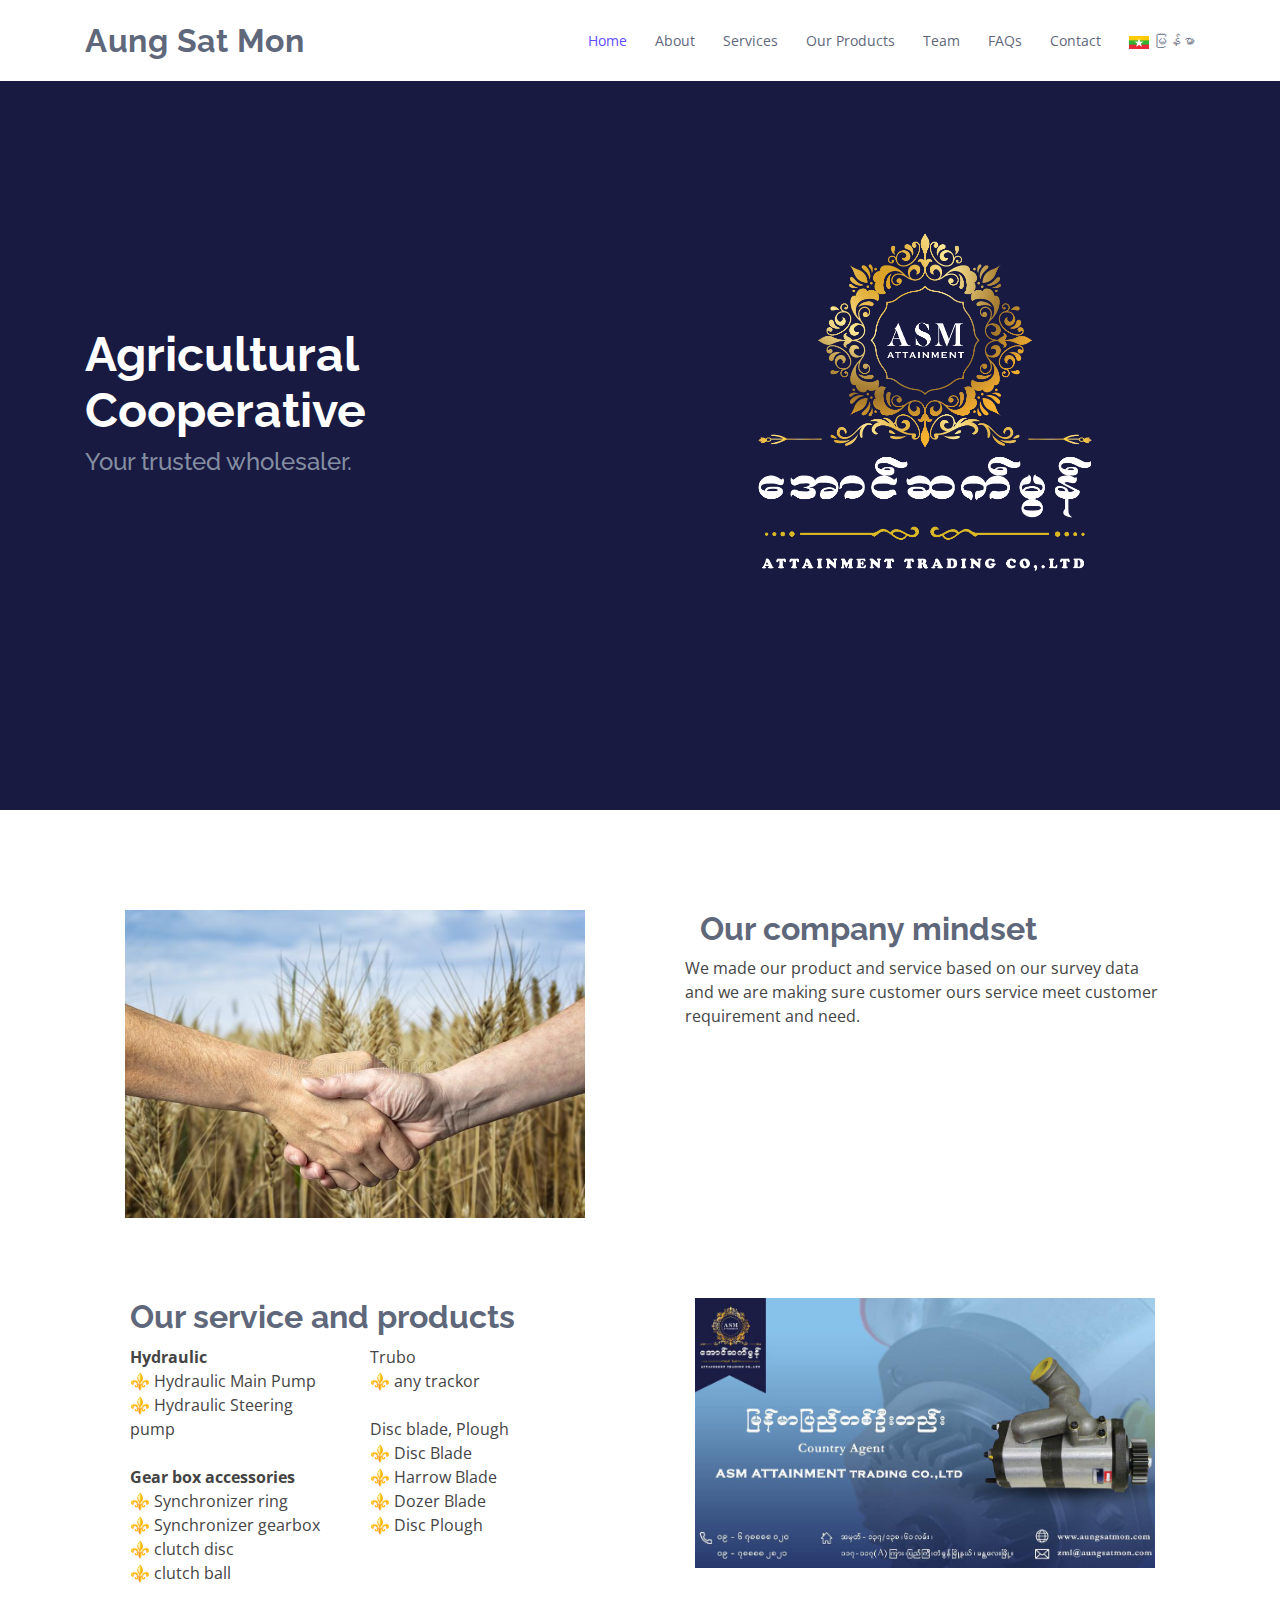
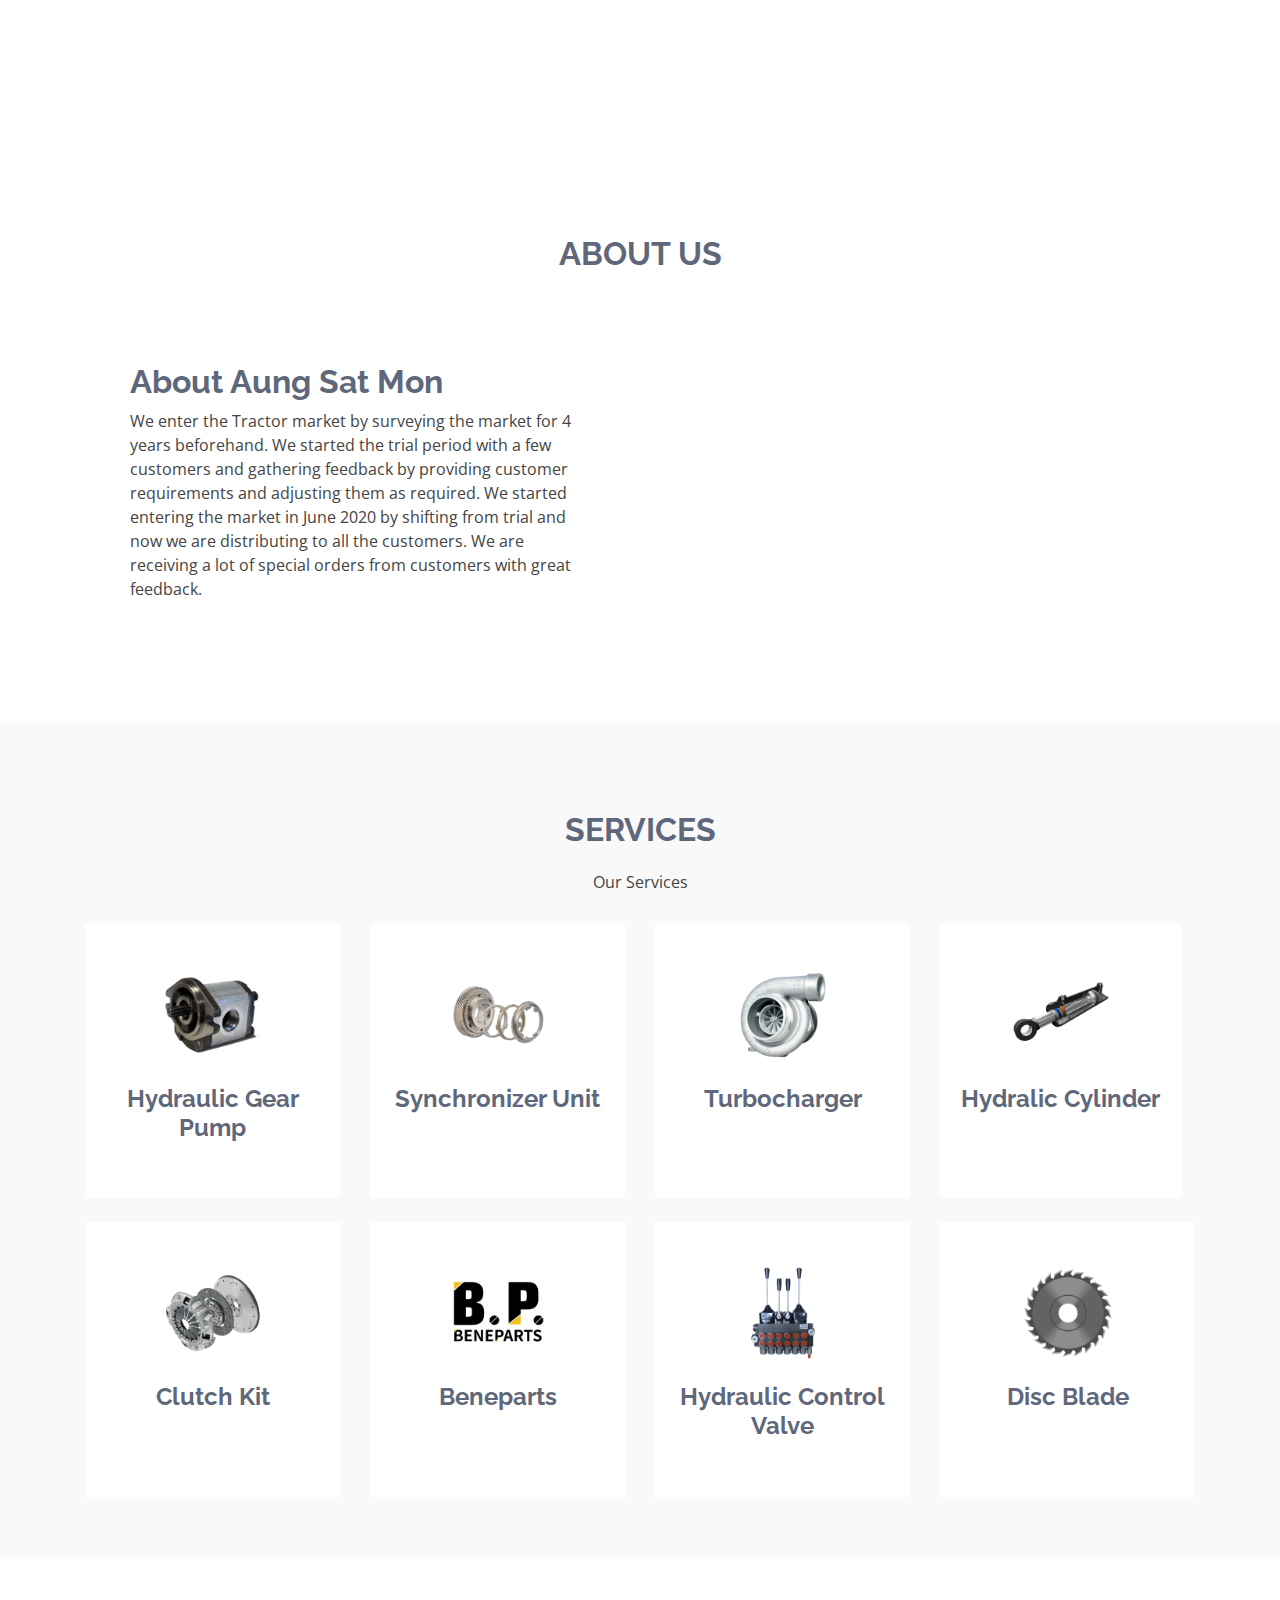
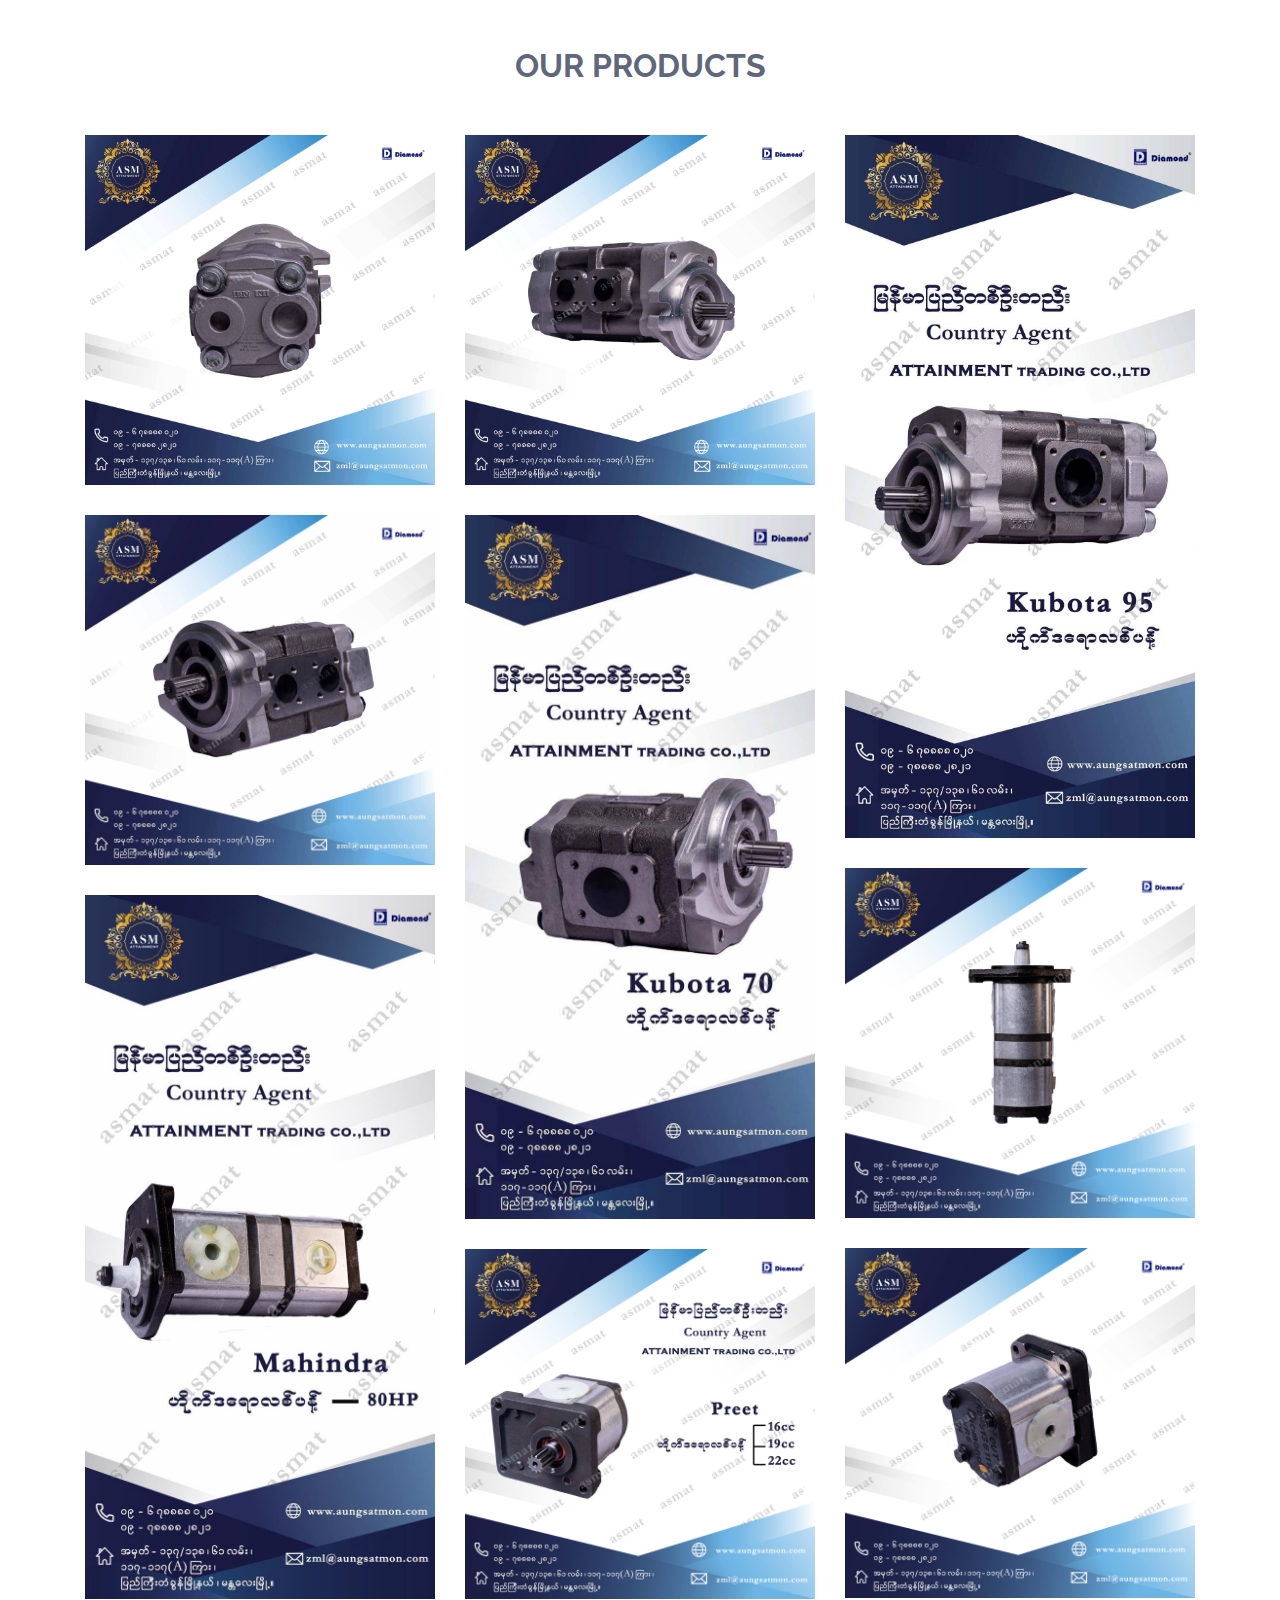
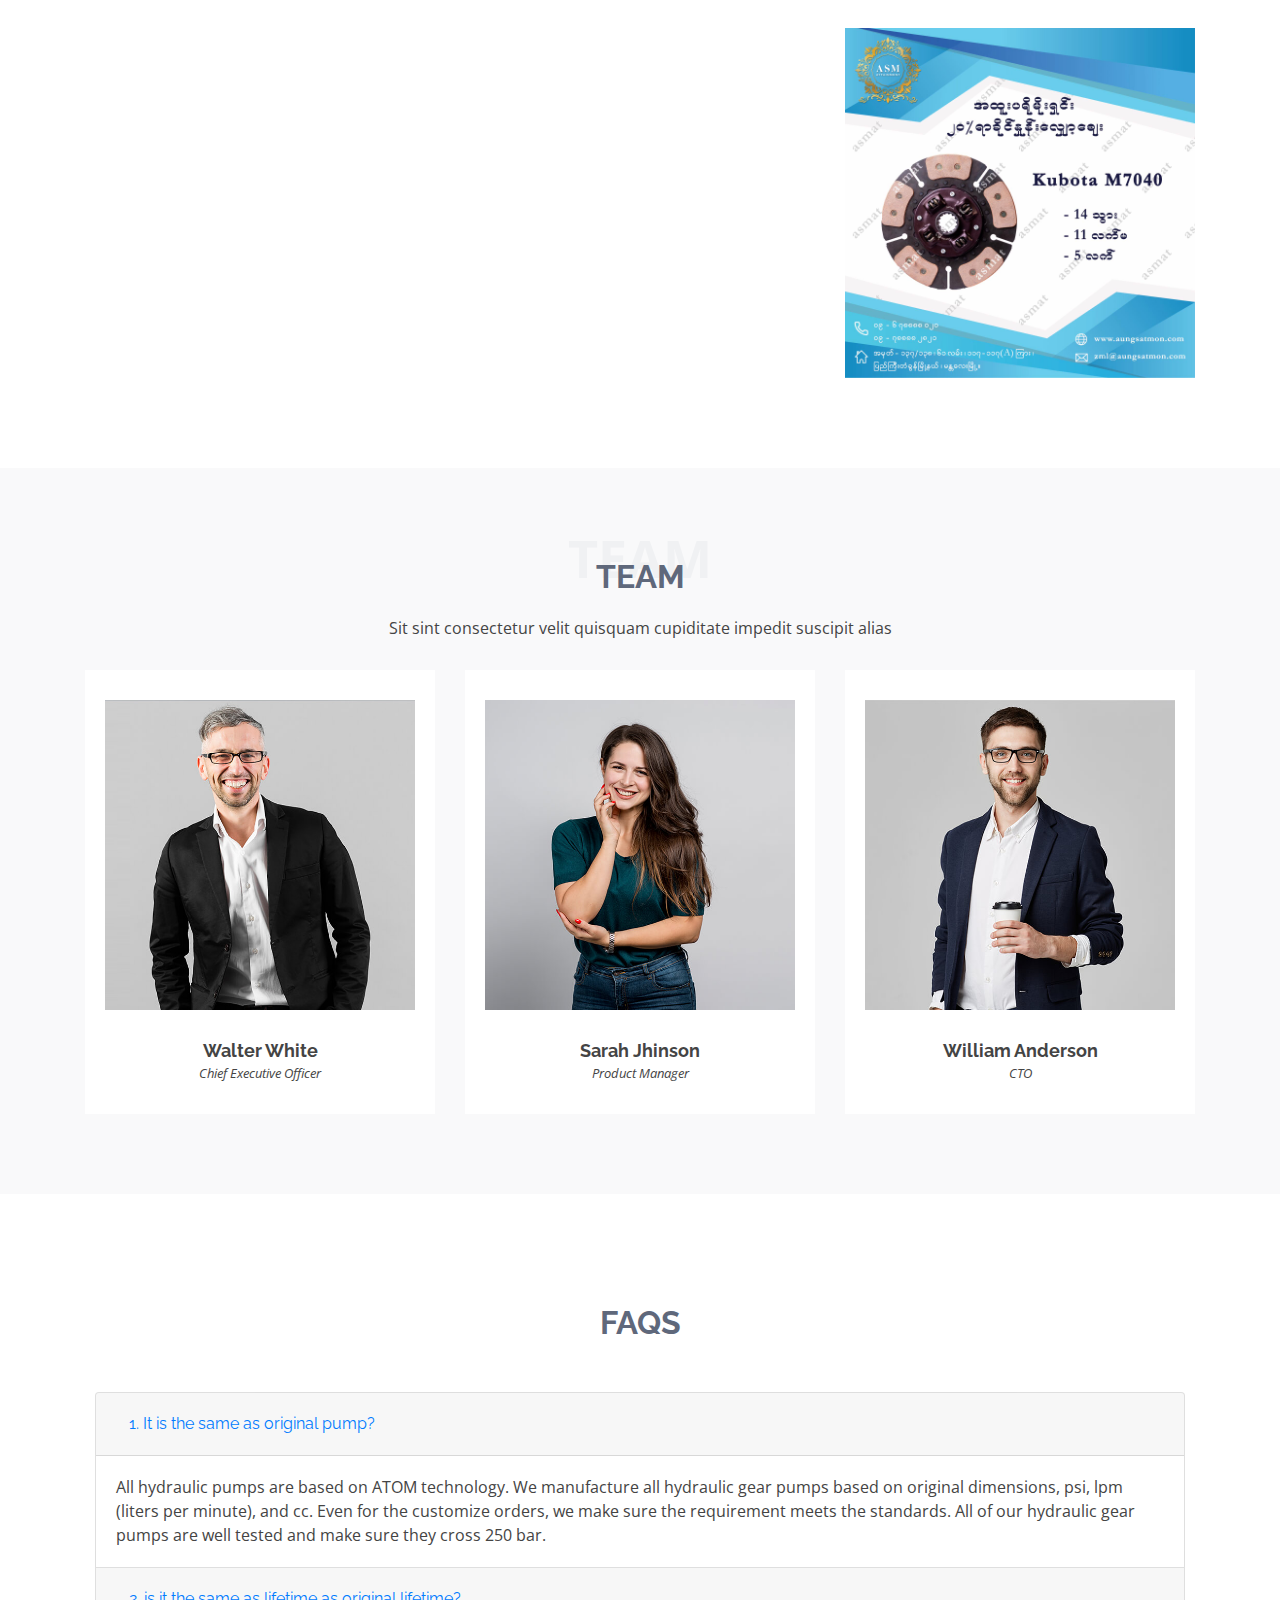
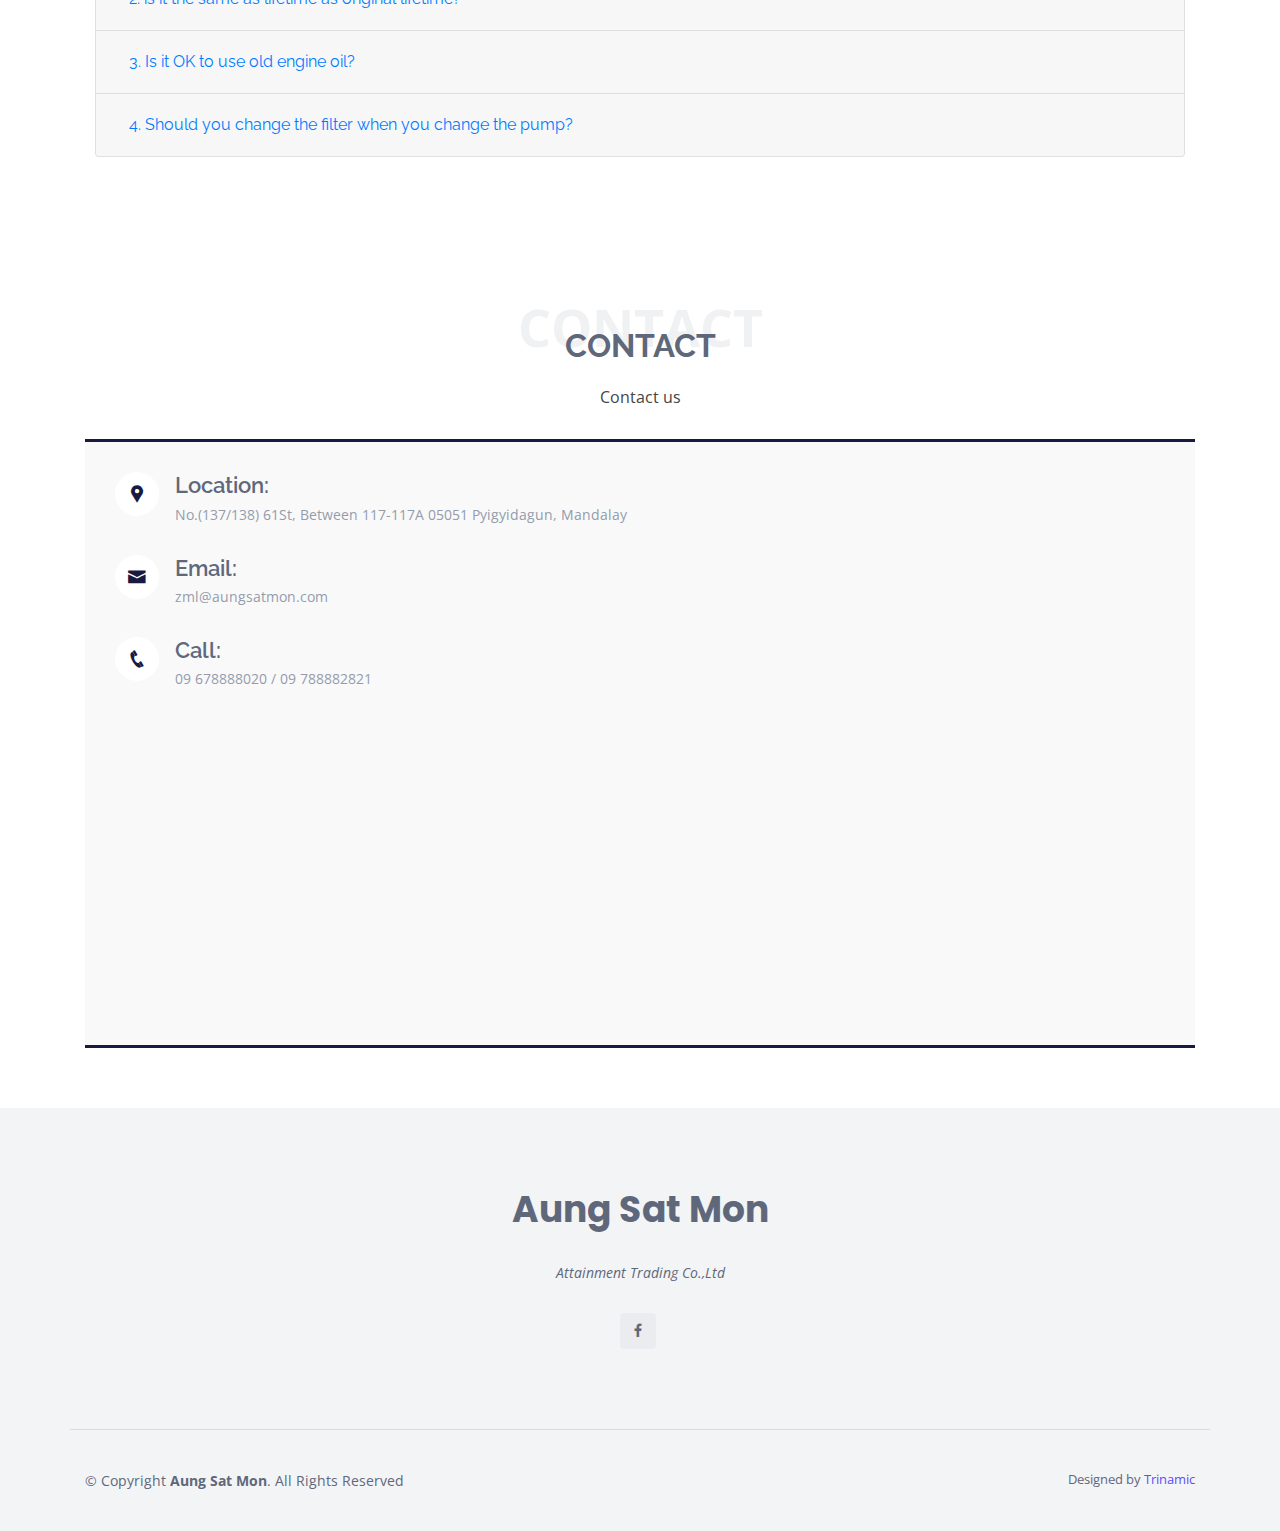
==== commit 182eb615: "change to webp format" ====
--- a/index.html
+++ b/index.html
@@ -64,7 +64,7 @@
             <li><a href="#contact">Contact</a></li>
             <li>
               <a href="../mm/index.html"
-                ><img src="../assets/img/mm.png" style="width: 20px" />
+                ><img src="../assets/img/mm.webp" style="width: 20px" />
                 မြန်မာ</a
               >
             </li>
@@ -102,7 +102,7 @@
           </div>
           <div class="col-lg-6 order-1 order-lg-2 hero-img">
             <img
-              src="../assets/img/logo.png"
+              src="../assets/img/logo.webp"
               class="img-fluid animated"
               alt=""
             />
@@ -122,7 +122,7 @@
           <div class="row">
             <div class="col-lg-6">
               <img
-                src="../assets/img/handshake.jpg"
+                src="../assets/img/handshake.webp"
                 class="img-fluid"
                 alt=""
                 style="padding: 40px"
@@ -247,7 +247,7 @@
               <div class="icon-box">
                 <div class="icon">
                   <img
-                    src="../assets/img/service/hydralicpump.png"
+                    src="../assets/img/service/hydralicpump.webp"
                     class="img-fluid service-img"
                   />
                 </div>
@@ -261,7 +261,7 @@
               <div class="icon-box">
                 <div class="icon">
                   <img
-                    src="../assets/img/service/sync.png"
+                    src="../assets/img/service/sync.webp"
                     class="img-fluid service-img"
                   />
                 </div>
@@ -275,7 +275,7 @@
               <div class="icon-box">
                 <div class="icon">
                   <img
-                    src="../assets/img/service/turbocharger.png"
+                    src="../assets/img/service/turbocharger.webp"
                     class="img-fluid service-img"
                   />
                 </div>
@@ -289,7 +289,7 @@
               <div class="icon-box">
                 <div class="icon">
                   <img
-                    src="../assets/img/service/hydraliccylindar.png"
+                    src="../assets/img/service/hydraliccylindar.webp"
                     class="img-fluid service-img"
                   />
                 </div>
@@ -301,7 +301,7 @@
               <div class="icon-box">
                 <div class="icon">
                   <img
-                    src="../assets/img/service/clutch-kit.png"
+                    src="../assets/img/service/clutch-kit.webp"
                     class="img-fluid service-img"
                   />
                 </div>
@@ -313,7 +313,7 @@
               <div class="icon-box">
                 <div class="icon">
                   <img
-                    src="../assets/img/service/benepart.png"
+                    src="../assets/img/service/benepart.webp"
                     class="img-fluid service-img"
                   />
                 </div>
@@ -325,7 +325,7 @@
               <div class="icon-box">
                 <div class="icon">
                   <img
-                    src="../assets/img/service/controlvalve.png"
+                    src="../assets/img/service/controlvalve.webp"
                     class="img-fluid service-img"
                   />
                 </div>
@@ -337,7 +337,7 @@
               <div class="icon-box">
                 <div class="icon">
                   <img
-                    src="../assets/img/service/discblade.png"
+                    src="../assets/img/service/discblade.webp"
                     class="img-fluid service-img"
                   />
                 </div>
